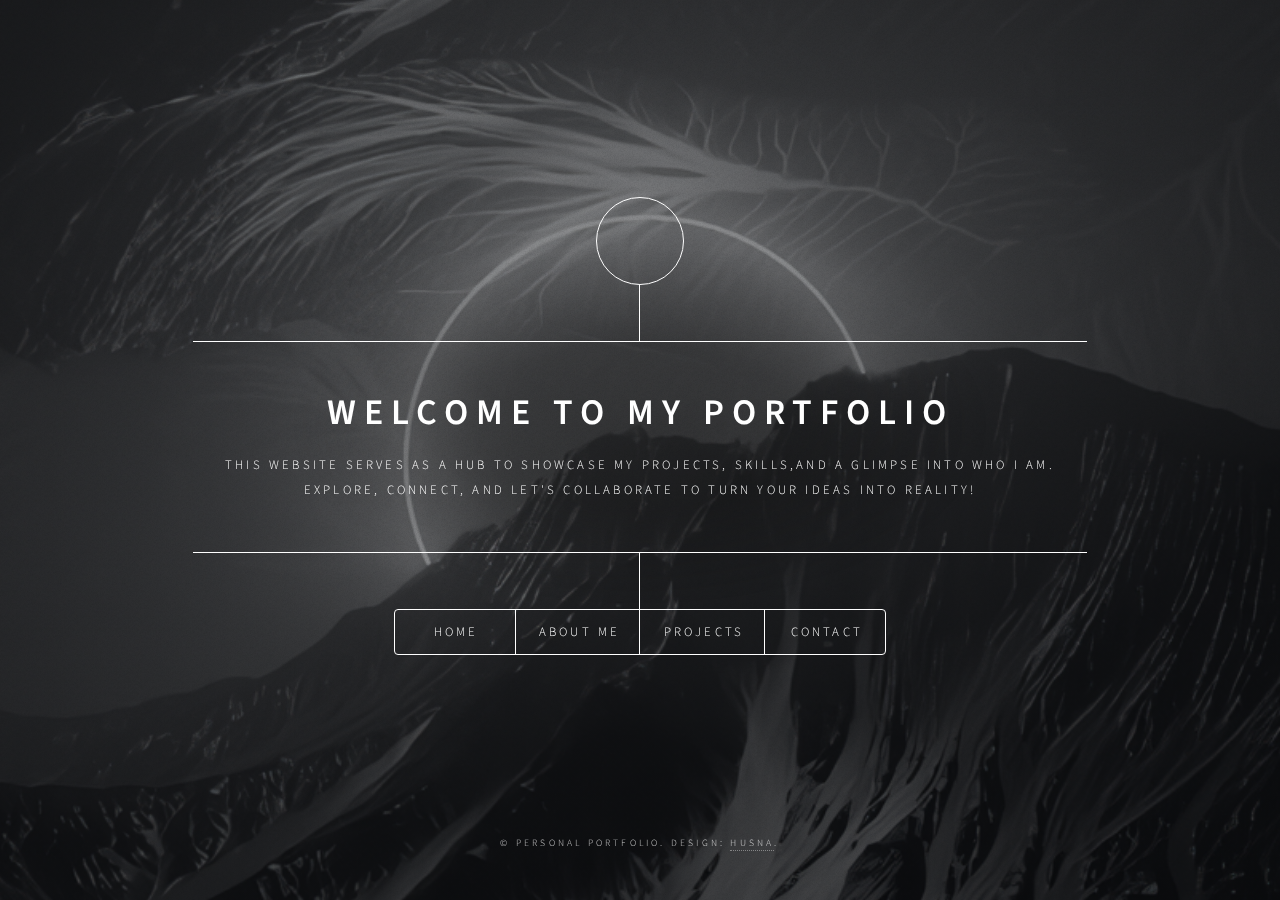
==== index.html @ 52ea2dd7 "added project files" ====
<!DOCTYPE HTML>
<!--
        Dimension by HTML5 UP
        html5up.net | @ajlkn
        Free for personal and commercial use under the CCA 3.0 license (html5up.net/license)
-->
<html>
    <head>
        <title>Personal Portfolio</title>
        <meta charset="utf-8" />
        <meta name="viewport" content="width=device-width, initial-scale=1, user-scalable=no" />
        <link rel="stylesheet" href="assets/css/main.css" />
        <noscript><link rel="stylesheet" href="assets/css/noscript.css" /></noscript>
    </head>
    <body class="is-preload">

        <!-- Wrapper -->
        <div id="wrapper">

            <!-- Header -->
            <header id="header">
                <div class="logo">
                    <span class="icon fa-gem"></span>
                </div>
                <div class="content">
                    <div class="inner">
                        <h1>Welcome to My Portfolio</h1>
                        <p>This website serves as a hub to showcase my projects, skills,and a glimpse into who I am. <br/> Explore, connect, and let's 
                            collaborate to turn your ideas into reality!</p>
                    </div>
                </div>
                <nav>
                    <ul>
                        <li><a href="#home">Home</a></li>
                        <li><a href="#about">About Me</a></li>
                        <li><a href="#projects">Projects</a></li>
                        <li><a href="#contact">Contact</a></li>
                        <!--<li><a href="#elements">Elements</a></li>-->
                    </ul>
                </nav>
            </header>

            <!-- Main -->
            <div id="main">
           
               <!-- about -->
                <article id="about">
                    <h2 class="major" >About Me</h2>
                    <span class="image main"><img src="images/main image.jpg" alt="" />
                    <a class="btn btn-square btn-outline-light mx-1" href="images/main image.jpg" data-lightbox="major">
                    <i class="fa fa-eye"></i></a><a class="btn btn-square btn-outline-light mx-1" href=""></a></span>
                    <p>Hello, I'm Nurul Husna Binti Mohamad, a hardworking and enthusiastic web developer that loves coming up with new and exciting ways to interact with content online. A native of Pahang, where I currently reside.  My education at University Sultan Zainal Abidin was the beginning of my adventure into the technological world.</p>
                    <p>  My passion for web development goes far beyond the technical side of things. I take great pride in my dedication to user-centric design, which means that you can count on a smooth and enjoyable experience from any project I take on. The real magic of web development, in my opinion, occurs at the junction of utility and beauty.</p>
                    <p>Thank you for taking the time to look over my portfolio. I welcome any and all suggestions, proposals, and discussions. Send me a message through the form if you want to talk about working together to bring your ideas to reality.</p>
                </article>

                <!-- project -->
                <article id="projects">
                    <h2 class="major">My Projects</h2>

                    <h2 class="major">Car Rental System</h2>
                    <span class="image main"><img src="images/project_1.png" alt="" /> 
                    <a class="btn btn-square btn-outline-light mx-1" href="images/project_1.png" data-lightbox="major">
                    <i class="fa fa-eye"></i></a><a class="btn btn-square btn-outline-light mx-1" href=""></a></span>
                    <p>The car rental system is an online platform designed for individuals seeking to lease their vehicles.  
                        The fee is determined by the car's type and the duration of the rental.   
                        We offer our customers the most competitive price.Our website is highly convenient for all users.</p>             
                    <p> Technologies used: java </p><br>
                    
                    <h2 class="major">course registration system</h2>
                    <span class="image main"><img src="images/project_2.png" alt="" />
                    <a class="btn btn-square btn-outline-light mx-1" href="images/project_2.png" data-lightbox="major">
                    <i class="fa fa-eye"></i></a><a class="btn btn-square btn-outline-light mx-1" href=""></a></span>
                    <p>The course registration system is an online platform designed to facilitate students in 
                        enrolling for their upcoming semester's topics without the need to physically visit the office.   
                        This website is quite beneficial to customers as it offers automatic and swift saving functionality. </p>
                    <p>Technologies used: html and java</p><br>


                    <h2 class="major">Student Management System</h2>
                    <span class="image main"><img src="images/project_3.jpeg" alt="" />
                    <a class="btn btn-square btn-outline-light mx-1" href="images/project_3.jpeg" data-lightbox="major">
                    <i class="fa fa-eye"></i></a><a class="btn btn-square btn-outline-light mx-1" href=""></a></span>
                    <p>The management system is a tool utilised to document the attendance of students in every lesson.   
                        Students are required to provide the necessary information regarding the online classes they have attended, 
                        without the requirement for physical signatures on paper.   This has the potential to reduce both time and paper use.  
                        Information can be automatically filed away in the system.</p>
                    <p>Techhonologies used: java </p><br>

                </article>

                <!-- Contact -->
                <article id="contact">
                    <h2 class="major">Contact</h2>
                    <form method="post" action="#" onsubmit="return validateForm()">

                        <div class="fields">
                            <div class="field half">
                                <label for="name">Name</label>
                                <input type="text" name="name" id="name" required ="" />
                            </div>
                            <div class="field half">
                                <label for="email">Email</label>
                                <input type="text" name="email" id="email" required="" />
                            </div>
                            <div class="field">
                                <label for="message">Message</label>
                                <textarea name="message" id="message" rows="4" required="" ></textarea>
                            </div>
                        </div>
                        <ul class="actions">
                            <li><input type="submit" value="Send Message" class="primary" /></li>
                            <li><input type="reset" value="Reset" /></li>
                        </ul>
                    </form>
                    <ul class="icons">
                        <li><a href="https://twitter.com/husnaaaaa18?s=09" class="icon brands fa-twitter"><span class="label">Twitter</span></a></li>
                        <li><a href="https://www.facebook.com/husna.mohamad.7587" class="icon brands fa-facebook-f"><span class="label">Facebook</span></a></li>
                        <li><a href="https://instagram.com/husnamhd._?igshid=OGQ5ZDc2ODk2ZA==" class="icon brands fa-instagram"><span class="label">Instagram</span></a></li>
                        <li><a href="#" class="icon brands fa-github"><span class="label">GitHub</span></a></li>
                    </ul>
                </article>

                <!-- Elements -->
                <article id="elements">
                    <h2 class="major" >Elements</h2>

                    <section>
                        <h3 class="major">Text</h3>
                        <p>This is <b>bold</b> and this is <strong>strong</strong>. This is <i>italic</i> and this is <em>emphasized</em>.
                            This is <sup>superscript</sup> text and this is <sub>subscript</sub> text.
                            This is <u>underlined</u> and this is code: <code>for (;;) { ... }</code>. Finally, <a href="#">this is a link</a>.</p>
                        <hr />
                        <h2>Heading Level 2</h2>
                        <h3>Heading Level 3</h3>
                        <h4>Heading Level 4</h4>
                        <h5>Heading Level 5</h5>
                        <h6>Heading Level 6</h6>
                        <hr />
                        <h4>Blockquote</h4>
                        <blockquote>Fringilla nisl. Donec accumsan interdum nisi, quis tincidunt felis sagittis eget tempus euismod. Vestibulum ante ipsum primis in faucibus vestibulum. Blandit adipiscing eu felis iaculis volutpat ac adipiscing accumsan faucibus. Vestibulum ante ipsum primis in faucibus lorem ipsum dolor sit amet nullam adipiscing eu felis.</blockquote>
                        <h4>Preformatted</h4>
                        <pre><code>i = 0;

while (!deck.isInOrder()) {
    print 'Iteration ' + i;
    deck.shuffle();
    i++;
}

print 'It took ' + i + ' iterations to sort the deck.';</code></pre>
                    </section>

                    <section>
                        <h3 class="major">Lists</h3>

                        <h4>Unordered</h4>
                        <ul>
                            <li>Dolor pulvinar etiam.</li>
                            <li>Sagittis adipiscing.</li>
                            <li>Felis enim feugiat.</li>
                        </ul>

                        <h4>Alternate</h4>
                        <ul class="alt">
                            <li>Dolor pulvinar etiam.</li>
                            <li>Sagittis adipiscing.</li>
                            <li>Felis enim feugiat.</li>
                        </ul>

                        <h4>Ordered</h4>
                        <ol>
                            <li>Dolor pulvinar etiam.</li>
                            <li>Etiam vel felis viverra.</li>
                            <li>Felis enim feugiat.</li>
                            <li>Dolor pulvinar etiam.</li>
                            <li>Etiam vel felis lorem.</li>
                            <li>Felis enim et feugiat.</li>
                        </ol>
                        <h4>Icons</h4>
                        <ul class="icons">
                            <li><a href="#" class="icon brands fa-twitter"><span class="label">Twitter</span></a></li>
                            <li><a href="#" class="icon brands fa-facebook-f"><span class="label">Facebook</span></a></li>
                            <li><a href="#" class="icon brands fa-instagram"><span class="label">Instagram</span></a></li>
                            <li><a href="#" class="icon brands fa-github"><span class="label">Github</span></a></li>
                        </ul>

                        <h4>Actions</h4>
                        <ul class="actions">
                            <li><a href="#" class="button primary">Default</a></li>
                            <li><a href="#" class="button">Default</a></li>
                        </ul>
                        <ul class="actions stacked">
                            <li><a href="#" class="button primary">Default</a></li>
                            <li><a href="#" class="button">Default</a></li>
                        </ul>
                    </section>

                    <section>
                        <h3 class="major">Table</h3>
                        <h4>Default</h4>
                        <div class="table-wrapper">
                            <table>
                                <thead>
                                    <tr>
                                        <th>Name</th>
                                        <th>Description</th>
                                        <th>Price</th>
                                    </tr>
                                </thead>
                                <tbody>
                                    <tr>
                                        <td>Item One</td>
                                        <td>Ante turpis integer aliquet porttitor.</td>
                                        <td>29.99</td>
                                    </tr>
                                    <tr>
                                        <td>Item Two</td>
                                        <td>Vis ac commodo adipiscing arcu aliquet.</td>
                                        <td>19.99</td>
                                    </tr>
                                    <tr>
                                        <td>Item Three</td>
                                        <td> Morbi faucibus arcu accumsan lorem.</td>
                                        <td>29.99</td>
                                    </tr>
                                    <tr>
                                        <td>Item Four</td>
                                        <td>Vitae integer tempus condimentum.</td>
                                        <td>19.99</td>
                                    </tr>
                                    <tr>
                                        <td>Item Five</td>
                                        <td>Ante turpis integer aliquet porttitor.</td>
                                        <td>29.99</td>
                                    </tr>
                                </tbody>
                                <tfoot>
                                    <tr>
                                        <td colspan="2"></td>
                                        <td>100.00</td>
                                    </tr>
                                </tfoot>
                            </table>
                        </div>

                        <h4>Alternate</h4>
                        <div class="table-wrapper">
                            <table class="alt">
                                <thead>
                                    <tr>
                                        <th>Name</th>
                                        <th>Description</th>
                                        <th>Price</th>
                                    </tr>
                                </thead>
                                <tbody>
                                    <tr>
                                        <td>Item One</td>
                                        <td>Ante turpis integer aliquet porttitor.</td>
                                        <td>29.99</td>
                                    </tr>
                                    <tr>
                                        <td>Item Two</td>
                                        <td>Vis ac commodo adipiscing arcu aliquet.</td>
                                        <td>19.99</td>
                                    </tr>
                                    <tr>
                                        <td>Item Three</td>
                                        <td> Morbi faucibus arcu accumsan lorem.</td>
                                        <td>29.99</td>
                                    </tr>
                                    <tr>
                                        <td>Item Four</td>
                                        <td>Vitae integer tempus condimentum.</td>
                                        <td>19.99</td>
                                    </tr>
                                    <tr>
                                        <td>Item Five</td>
                                        <td>Ante turpis integer aliquet porttitor.</td>
                                        <td>29.99</td>
                                    </tr>
                                </tbody>
                                <tfoot>
                                    <tr>
                                        <td colspan="2"></td>
                                        <td>100.00</td>
                                    </tr>
                                </tfoot>
                            </table>
                        </div>
                    </section>

                    <section>
                        <h3 class="major">Buttons</h3>
                        <ul class="actions">
                            <li><a href="#" class="button primary">Primary</a></li>
                            <li><a href="#" class="button">Default</a></li>
                        </ul>
                        <ul class="actions">
                            <li><a href="#" class="button">Default</a></li>
                            <li><a href="#" class="button small">Small</a></li>
                        </ul>
                        <ul class="actions">
                            <li><a href="#" class="button primary icon solid fa-download">Icon</a></li>
                            <li><a href="#" class="button icon solid fa-download">Icon</a></li>
                        </ul>
                        <ul class="actions">
                            <li><span class="button primary disabled">Disabled</span></li>
                            <li><span class="button disabled">Disabled</span></li>
                        </ul>
                    </section>

                    <section>
                        <h3 class="major">Form</h3>
                        <form method="post" action="#">
                            <div class="fields">
                                <div class="field half">
                                    <label for="demo-name">Name</label>
                                    <input type="text" name="demo-name" id="demo-name" value="" placeholder="Jane Doe" />
                                </div>
                                <div class="field half">
                                    <label for="demo-email">Email</label>
                                    <input type="email" name="demo-email" id="demo-email" value="" placeholder="jane@untitled.tld" />
                                </div>
                                <div class="field">
                                    <label for="demo-category">Category</label>
                                    <select name="demo-category" id="demo-category">
                                        <option value="">-</option>
                                        <option value="1">Manufacturing</option>
                                        <option value="1">Shipping</option>
                                        <option value="1">Administration</option>
                                        <option value="1">Human Resources</option>
                                    </select>
                                </div>
                                <div class="field half">
                                    <input type="radio" id="demo-priority-low" name="demo-priority" checked>
                                    <label for="demo-priority-low">Low</label>
                                </div>
                                <div class="field half">
                                    <input type="radio" id="demo-priority-high" name="demo-priority">
                                    <label for="demo-priority-high">High</label>
                                </div>
                                <div class="field half">
                                    <input type="checkbox" id="demo-copy" name="demo-copy">
                                    <label for="demo-copy">Email me a copy</label>
                                </div>
                                <div class="field half">
                                    <input type="checkbox" id="demo-human" name="demo-human" checked>
                                    <label for="demo-human">Not a robot</label>
                                </div>
                                <div class="field">
                                    <label for="demo-message">Message</label>
                                    <textarea name="demo-message" id="demo-message" placeholder="Enter your message" rows="6"></textarea>
                                </div>
                            </div>
                            <ul class="actions">
                                <li><input type="submit" value="Send Message" class="primary" /></li>
                                <li><input type="reset" value="Reset" /></li>
                            </ul>
                        </form>
                    </section>

                </article>

            </div>

            <!-- Footer -->
            <footer id="footer">
                <p class="copyright">&copy; Personal Portfolio. Design: <a href="https://html5up.net">HUSNA</a>.</p>
            </footer>

        </div>

        <!-- BG -->
        <div id="bg"></div>

        <!-- Scripts -->
        <script src="assets/js/jquery.min.js"></script>
        <script src="assets/js/browser.min.js"></script>
        <script src="assets/js/breakpoints.min.js"></script>
        <script src="assets/js/util.js"></script>
        <script src="assets/js/main.js"></script>

        <script>
                       function validateForm() {
                           // Reset previous error messages
                           document.getElementById('nameError').textContent = '';
                           document.getElementById('emailError').textContent = '';
                           document.getElementById('messageError').textContent = '';

                           var name = document.getElementById('name').value;
                           var email = document.getElementById('email').value;
                           var message = document.getElementById('message').value;

                           var isValid = true;

                           // Basic validation for the name field
                           if (name.trim() === '') {
                               document.getElementById('nameError').textContent = 'Name is required';
                               isValid = false;
                           }

                           // Basic email validation
                           var emailRegex = /^[^\s@]+@[^\s@]+\.[^\s@]+$/;
                           if (email.trim() === '' || !emailRegex.test(email)) {
                               document.getElementById('emailError').textContent = 'Valid email is required';
                               isValid = false;
                           }

                           // Basic validation for the message field
                           if (message.trim() === '') {
                               document.getElementById('messageError').textContent = 'Message is required';
                               isValid = false;
                           }

                           return isValid;
                       }
        </script>

    </body>
</html>
---- assets/css/main.css ----
@import url(fontawesome-all.min.css);
@import url("https://fonts.googleapis.com/css?family=Source+Sans+Pro:300italic,600italic,300,600");

/*
        Dimension by husna
        html5up.net | @ajlkn
        Free for personal and commercial use under the CCA 3.0 license (html5up.net/license)
*/

html, body, div, span, applet, object,
iframe, h1, h2, h3, h4, h5, h6, p, blockquote,
pre, a, abbr, acronym, address, big, cite,
code, del, dfn, em, img, ins, kbd, q, s, samp,
small, strike, strong, sub, sup, tt, var, b,
u, i, center, dl, dt, dd, ol, ul, li, fieldset,
form, label, legend, table, caption, tbody,
tfoot, thead, tr, th, td, article, aside,
canvas, details, embed, figure, figcaption,
footer, header, hgroup, menu, nav, output, ruby,
section, summary, time, mark, audio, video {
    margin: 0;
    padding: 0;
    border: 0;
    font-size: 100%;
    font: inherit;
    vertical-align: baseline;
}

article, aside, details, figcaption, figure,
footer, header, hgroup, menu, nav, section {
    display: block;
}

body {
    line-height: 1;
}

ol, ul {
    list-style: none;
}

blockquote, q {
    quotes: none;
}

blockquote:before, blockquote:after, q:before, q:after {
    content: '';
    content: none;
}

table {
    border-collapse: collapse;
    border-spacing: 0;
}

body {
    -webkit-text-size-adjust: none;
}

mark {
    background-color: transparent;
    color: inherit;
}

input::-moz-focus-inner {
    border: 0;
    padding: 0;
}

input, select, textarea {
    -moz-appearance: none;
    -webkit-appearance: none;
    -ms-appearance: none;
    appearance: none;
}

/* Basic */

@-ms-viewport {
    width: device-width;
}

@media screen and (max-width: 480px) {

    html, body {
        min-width: 320px;
    }

}

html {
    box-sizing: border-box;
}

*, *:before, *:after {
    box-sizing: inherit;
}

body {
    background: #1b1f22;
}

body.is-preload *, body.is-preload *:before, body.is-preload *:after {
    -moz-animation: none !important;
    -webkit-animation: none !important;
    -ms-animation: none !important;
    animation: none !important;
    -moz-transition: none !important;
    -webkit-transition: none !important;
    -ms-transition: none !important;
    transition: none !important;
}

/* Type */

html {
    font-size: 16pt;
}

@media screen and (max-width: 1680px) {

    html {
        font-size: 12pt;
    }

}

@media screen and (max-width: 736px) {

    html {
        font-size: 11pt;
    }

}

@media screen and (max-width: 360px) {

    html {
        font-size: 10pt;
    }

}

body, input, select, textarea {
    color: #ffffff;
    font-family: "Source Sans Pro", sans-serif;
    font-weight: 300;
    font-size: 1rem;
    line-height: 1.65;
}

a {
    -moz-transition: color 0.2s ease-in-out, background-color 0.2s ease-in-out, border-bottom-color 0.2s ease-in-out;
    -webkit-transition: color 0.2s ease-in-out, background-color 0.2s ease-in-out, border-bottom-color 0.2s ease-in-out;
    -ms-transition: color 0.2s ease-in-out, background-color 0.2s ease-in-out, border-bottom-color 0.2s ease-in-out;
    transition: color 0.2s ease-in-out, background-color 0.2s ease-in-out, border-bottom-color 0.2s ease-in-out;
    border-bottom: dotted 1px rgba(255, 255, 255, 0.5);
    text-decoration: none;
    color: inherit;
}

a:hover {
    border-bottom-color: transparent;
}

strong, b {
    color: #ffffff;
    font-weight: 600;
}

em, i {
    font-style: italic;
}

p {
    margin: 0 0 2rem 0;
}

h1, h2, h3, h4, h5, h6 {
    color: #ffffff;
    font-weight: 600;
    line-height: 1.5;
    margin: 0 0 1rem 0;
    text-transform: uppercase;
    letter-spacing: 0.2rem;
}

h1 a, h2 a, h3 a, h4 a, h5 a, h6 a {
    color: inherit;
    text-decoration: none;
}

h1.major, h2.major, h3.major, h4.major, h5.major, h6.major {
    border-bottom: solid 1px #ffffff;
    width: -moz-max-content;
    width: -webkit-max-content;
    width: -ms-max-content;
    width: max-content;
    padding-bottom: 0.5rem;
    margin: 0 0 2rem 0;
}

h1 {
    font-size: 2.25rem;
    line-height: 1.3;
    letter-spacing: 0.5rem;
}

h2 {
    font-size: 1.5rem;
    line-height: 1.4;
    letter-spacing: 0.5rem;
}

h3 {
    font-size: 1rem;
}

h4 {
    font-size: 0.8rem;
}

h5 {
    font-size: 0.7rem;
}

h6 {
    font-size: 0.6rem;
}

@media screen and (max-width: 736px) {

    h1 {
        font-size: 1.75rem;
        line-height: 1.4;
    }

    h2 {
        font-size: 1.25em;
        line-height: 1.5;
    }

}

sub {
    font-size: 0.8rem;
    position: relative;
    top: 0.5rem;
}

sup {
    font-size: 0.8rem;
    position: relative;
    top: -0.5rem;
}

blockquote {
    border-left: solid 4px #ffffff;
    font-style: italic;
    margin: 0 0 2rem 0;
    padding: 0.5rem 0 0.5rem 2rem;
}

code {
    background: rgba(255, 255, 255, 0.075);
    border-radius: 4px;
    font-family: "Courier New", monospace;
    font-size: 0.9rem;
    margin: 0 0.25rem;
    padding: 0.25rem 0.65rem;
}

pre {
    -webkit-overflow-scrolling: touch;
    font-family: "Courier New", monospace;
    font-size: 0.9rem;
    margin: 0 0 2rem 0;
}

pre code {
    display: block;
    line-height: 1.75;
    padding: 1rem 1.5rem;
    overflow-x: auto;
}

hr {
    border: 0;
    border-bottom: solid 1px #ffffff;
    margin: 2.75rem 0;
}

.align-left {
    text-align: left;
}

.align-center {
    text-align: center;
}

.align-right {
    text-align: right;
}

/* Form */

form {
    margin: 0 0 2rem 0;
}

form > :last-child {
    margin-bottom: 0;
}

form > .fields {
    display: -moz-flex;
    display: -webkit-flex;
    display: -ms-flex;
    display: flex;
    -moz-flex-wrap: wrap;
    -webkit-flex-wrap: wrap;
    -ms-flex-wrap: wrap;
    flex-wrap: wrap;
    width: calc(100% + 3rem);
    margin: -1.5rem 0 2rem -1.5rem;
}

form > .fields > .field {
    -moz-flex-grow: 0;
    -webkit-flex-grow: 0;
    -ms-flex-grow: 0;
    flex-grow: 0;
    -moz-flex-shrink: 0;
    -webkit-flex-shrink: 0;
    -ms-flex-shrink: 0;
    flex-shrink: 0;
    padding: 1.5rem 0 0 1.5rem;
    width: calc(100% - 1.5rem);
}

form > .fields > .field.half {
    width: calc(50% - 0.75rem);
}

form > .fields > .field.third {
    width: calc(100%/3 - 0.5rem);
}

form > .fields > .field.quarter {
    width: calc(25% - 0.375rem);
}

@media screen and (max-width: 480px) {

    form > .fields {
        width: calc(100% + 3rem);
        margin: -1.5rem 0 2rem -1.5rem;
    }

    form > .fields > .field {
        padding: 1.5rem 0 0 1.5rem;
        width: calc(100% - 1.5rem);
    }

    form > .fields > .field.half {
        width: calc(100% - 1.5rem);
    }

    form > .fields > .field.third {
        width: calc(100% - 1.5rem);
    }

    form > .fields > .field.quarter {
        width: calc(100% - 1.5rem);
    }

}

label {
    color: #ffffff;
    display: block;
    font-size: 0.8rem;
    font-weight: 300;
    letter-spacing: 0.2rem;
    line-height: 1.5;
    margin: 0 0 1rem 0;
    text-transform: uppercase;
}

input[type="text"],
input[type="password"],
input[type="email"],
input[type="tel"],
select,
textarea {
    -moz-appearance: none;
    -webkit-appearance: none;
    -ms-appearance: none;
    appearance: none;
    -moz-transition: border-color 0.2s ease-in-out, box-shadow 0.2s ease-in-out, background-color 0.2s ease-in-out;
    -webkit-transition: border-color 0.2s ease-in-out, box-shadow 0.2s ease-in-out, background-color 0.2s ease-in-out;
    -ms-transition: border-color 0.2s ease-in-out, box-shadow 0.2s ease-in-out, background-color 0.2s ease-in-out;
    transition: border-color 0.2s ease-in-out, box-shadow 0.2s ease-in-out, background-color 0.2s ease-in-out;
    background-color: transparent;
    border-radius: 4px;
    border: solid 1px #ffffff;
    color: inherit;
    display: block;
    outline: 0;
    padding: 0 1rem;
    text-decoration: none;
    width: 100%;
}

input[type="text"]:invalid,
input[type="password"]:invalid,
input[type="email"]:invalid,
input[type="tel"]:invalid,
select:invalid,
textarea:invalid {
    box-shadow: none;
}

input[type="text"]:focus,
input[type="password"]:focus,
input[type="email"]:focus,
input[type="tel"]:focus,
select:focus,
textarea:focus {
    background: rgba(255, 255, 255, 0.075);
    border-color: #ffffff;
    box-shadow: 0 0 0 1px #ffffff;
}

select {
    background-image: url("data:image/svg+xml;charset=utf8,%3Csvg xmlns='http://www.w3.org/2000/svg' width='40' height='40' preserveAspectRatio='none' viewBox='0 0 40 40'%3E%3Cpath d='M9.4,12.3l10.4,10.4l10.4-10.4c0.2-0.2,0.5-0.4,0.9-0.4c0.3,0,0.6,0.1,0.9,0.4l3.3,3.3c0.2,0.2,0.4,0.5,0.4,0.9 c0,0.4-0.1,0.6-0.4,0.9L20.7,31.9c-0.2,0.2-0.5,0.4-0.9,0.4c-0.3,0-0.6-0.1-0.9-0.4L4.3,17.3c-0.2-0.2-0.4-0.5-0.4-0.9 c0-0.4,0.1-0.6,0.4-0.9l3.3-3.3c0.2-0.2,0.5-0.4,0.9-0.4S9.1,12.1,9.4,12.3z' fill='%23ffffff' /%3E%3C/svg%3E");
    background-size: 1.25rem;
    background-repeat: no-repeat;
    background-position: calc(100% - 1rem) center;
    height: 2.75rem;
    padding-right: 2.75rem;
    text-overflow: ellipsis;
}

select option {
    color: #ffffff;
    background: #1b1f22;
}

select:focus::-ms-value {
    background-color: transparent;
}

select::-ms-expand {
    display: none;
}

input[type="text"],
input[type="password"],
input[type="email"],
select {
    height: 2.75rem;
}

textarea {
    padding: 0.75rem 1rem;
}

input[type="checkbox"],
input[type="radio"] {
    -moz-appearance: none;
    -webkit-appearance: none;
    -ms-appearance: none;
    appearance: none;
    display: block;
    float: left;
    margin-right: -2rem;
    opacity: 0;
    width: 1rem;
    z-index: -1;
}

input[type="checkbox"] + label,
input[type="radio"] + label {
    text-decoration: none;
    -moz-user-select: none;
    -webkit-user-select: none;
    -ms-user-select: none;
    user-select: none;
    color: #ffffff;
    cursor: pointer;
    display: inline-block;
    font-size: 0.8rem;
    font-weight: 300;
    margin: 0 0 0.5rem 0;
    padding-left: 2.65rem;
    padding-right: 0.75rem;
    position: relative;
}

input[type="checkbox"] + label:before,
input[type="radio"] + label:before {
    -moz-osx-font-smoothing: grayscale;
    -webkit-font-smoothing: antialiased;
    display: inline-block;
    font-style: normal;
    font-variant: normal;
    text-rendering: auto;
    line-height: 1;
    text-transform: none !important;
    font-family: 'Font Awesome 5 Free';
    font-weight: 900;
}

input[type="checkbox"] + label:before,
input[type="radio"] + label:before {
    -moz-transition: border-color 0.2s ease-in-out, box-shadow 0.2s ease-in-out, background-color 0.2s ease-in-out;
    -webkit-transition: border-color 0.2s ease-in-out, box-shadow 0.2s ease-in-out, background-color 0.2s ease-in-out;
    -ms-transition: border-color 0.2s ease-in-out, box-shadow 0.2s ease-in-out, background-color 0.2s ease-in-out;
    transition: border-color 0.2s ease-in-out, box-shadow 0.2s ease-in-out, background-color 0.2s ease-in-out;
    border-radius: 4px;
    border: solid 1px #ffffff;
    content: '';
    display: inline-block;
    height: 1.65rem;
    left: 0;
    line-height: 1.65rem;
    position: absolute;
    text-align: center;
    top: -0.15rem;
    width: 1.65rem;
}

input[type="checkbox"]:checked + label:before,
input[type="radio"]:checked + label:before {
    background: #ffffff !important;
    border-color: #ffffff !important;
    color: #1b1f22;
    content: '\f00c';
}

input[type="checkbox"]:focus + label:before,
input[type="radio"]:focus + label:before {
    background: rgba(255, 255, 255, 0.075);
    border-color: #ffffff;
    box-shadow: 0 0 0 1px #ffffff;
}

input[type="checkbox"] + label:before {
    border-radius: 4px;
}

input[type="radio"] + label:before {
    border-radius: 100%;
}

::-webkit-input-placeholder {
    color: rgba(255, 255, 255, 0.5) !important;
    opacity: 1.0;
}

:-moz-placeholder {
    color: rgba(255, 255, 255, 0.5) !important;
    opacity: 1.0;
}

::-moz-placeholder {
    color: rgba(255, 255, 255, 0.5) !important;
    opacity: 1.0;
}

:-ms-input-placeholder {
    color: rgba(255, 255, 255, 0.5) !important;
    opacity: 1.0;
}

.formerize-placeholder {
    color: rgba(255, 255, 255, 0.5) !important;
    opacity: 1.0;
}

/* Box */

.box {
    border-radius: 4px;
    border: solid 1px #ffffff;
    margin-bottom: 2rem;
    padding: 1.5em;
}

.box > :last-child,
.box > :last-child > :last-child,
.box > :last-child > :last-child > :last-child {
    margin-bottom: 0;
}

.box.alt {
    border: 0;
    border-radius: 0;
    padding: 0;
}

/* Icon */

.icon {
    text-decoration: none;
    border-bottom: none;
    position: relative;
}

.icon:before {
    -moz-osx-font-smoothing: grayscale;
    -webkit-font-smoothing: antialiased;
    display: inline-block;
    font-style: normal;
    font-variant: normal;
    text-rendering: auto;
    line-height: 1;
    text-transform: none !important;
    font-family: 'Font Awesome 5 Free';
    font-weight: 400;
}

.icon > .label {
    display: none;
}

.icon:before {
    line-height: inherit;
}

.icon.solid:before {
    font-weight: 900;
}

.icon.brands:before {
    font-family: 'Font Awesome 5 Brands';
}

/* Image */

.image {
    border-radius: 4px;
    border: 0;
    display: inline-block;
    position: relative;
}

.image:before {
    pointer-events: none;
    background-image: url("../../images/overlay.png");
    background-color: rgba(19, 21, 25, 0.5);
    border-radius: 4px;
    content: '';
    display: block;
    height: 100%;
    left: 0;
    opacity: 0.5;
    position: absolute;
    top: 0;
    width: 100%;
}

.image img {
    border-radius: 4px;
    display: block;
}

.image.left, .image.right {
    max-width: 40%;
}

.image.left img, .image.right img {
    width: 100%;
}

.image.left {
    float: left;
    padding: 0 1.5em 1em 0;
    top: 0.25em;
}

.image.right {
    float: right;
    padding: 0 0 1em 1.5em;
    top: 0.25em;
}

.image.fit {
    display: block;
    margin: 0 0 2rem 0;
    width: 100%;
}

.image.fit img {
    width: 100%;
}

.image.main {
    display: block;
    margin: 2.5rem 0;
    width: 100%;
}

.image.main img {
    width: 100%;
}


@media screen and (max-width: 736px) {

    .image.main {
        margin: 2rem 0;
    }

}

@media screen and (max-width: 480px) {

    .image.main {
        margin: 1.5rem 0;
    }

}
/*** Button ***/
.btn {
    font-weight: 500;
    transition: .5s;
}

.btn.btn-primary,
.btn.btn-secondary {
    color: #FFFFFF;
}

.btn-square {
    width: 38px;
    height: 38px;
}

.btn-sm-square {
    width: 32px;
    height: 32px;
}

.btn-lg-square {
    width: 48px;
    height: 48px;
}

.btn-square,
.btn-sm-square,
.btn-lg-square {
    padding: 0;
    display: flex;
    align-items: center;
    justify-content: center;
    font-weight: normal;
}

/*** Footer ***/
.footer {
    background: linear-gradient(rgba(53, 53, 53, .7), rgba(53, 53, 53, .7)), url(../img/footer.jpg) center center no-repeat;
    background-size: cover;
}

.footer .btn.btn-social {
    margin-right: 5px;
    width: 35px;
    height: 35px;
    display: flex;
    align-items: center;
    justify-content: center;
    color: var(--light);
    border: 1px solid #FFFFFF;
    transition: .3s;
}

.footer .btn.btn-social:hover {
    color: var(--primary);
}

.footer .btn.btn-link {
    display: block;
    margin-bottom: 5px;
    padding: 0;
    text-align: left;
    color: #FFFFFF;
    font-size: 15px;
    font-weight: normal;
    text-transform: capitalize;
    transition: .3s;
}

.footer .btn.btn-link::before {
    position: relative;
    content: "\f105";
    font-family: "Font Awesome 5 Free";
    font-weight: 900;
    margin-right: 10px;
}

.footer .btn.btn-link:hover {
    color: var(--primary);
    letter-spacing: 1px;
    box-shadow: none;
}


/* List */

ol {
    list-style: decimal;
    margin: 0 0 2rem 0;
    padding-left: 1.25em;
}

ol li {
    padding-left: 0.25em;
}

ul {
    list-style: disc;
    margin: 0 0 2rem 0;
    padding-left: 1em;
}

ul li {
    padding-left: 0.5em;
}

ul.alt {
    list-style: none;
    padding-left: 0;
}

ul.alt li {
    border-top: solid 1px #ffffff;
    padding: 0.5em 0;
}

ul.alt li:first-child {
    border-top: 0;
    padding-top: 0;
}

dl {
    margin: 0 0 2rem 0;
}

dl dt {
    display: block;
    font-weight: 600;
    margin: 0 0 1rem 0;
}

dl dd {
    margin-left: 2rem;
}

/* Actions */

ul.actions {
    display: -moz-flex;
    display: -webkit-flex;
    display: -ms-flex;
    display: flex;
    cursor: default;
    list-style: none;
    margin-left: -1rem;
    padding-left: 0;
}

ul.actions li {
    padding: 0 0 0 1rem;
    vertical-align: middle;
}

ul.actions.special {
    -moz-justify-content: center;
    -webkit-justify-content: center;
    -ms-justify-content: center;
    justify-content: center;
    width: 100%;
    margin-left: 0;
}

ul.actions.special li:first-child {
    padding-left: 0;
}

ul.actions.stacked {
    -moz-flex-direction: column;
    -webkit-flex-direction: column;
    -ms-flex-direction: column;
    flex-direction: column;
    margin-left: 0;
}

ul.actions.stacked li {
    padding: 1.3rem 0 0 0;
}

ul.actions.stacked li:first-child {
    padding-top: 0;
}

ul.actions.fit {
    width: calc(100% + 1rem);
}

ul.actions.fit li {
    -moz-flex-grow: 1;
    -webkit-flex-grow: 1;
    -ms-flex-grow: 1;
    flex-grow: 1;
    -moz-flex-shrink: 1;
    -webkit-flex-shrink: 1;
    -ms-flex-shrink: 1;
    flex-shrink: 1;
    width: 100%;
}

ul.actions.fit li > * {
    width: 100%;
}

ul.actions.fit.stacked {
    width: 100%;
}

@media screen and (max-width: 480px) {

    ul.actions:not(.fixed) {
        -moz-flex-direction: column;
        -webkit-flex-direction: column;
        -ms-flex-direction: column;
        flex-direction: column;
        margin-left: 0;
        width: 100% !important;
    }

    ul.actions:not(.fixed) li {
        -moz-flex-grow: 1;
        -webkit-flex-grow: 1;
        -ms-flex-grow: 1;
        flex-grow: 1;
        -moz-flex-shrink: 1;
        -webkit-flex-shrink: 1;
        -ms-flex-shrink: 1;
        flex-shrink: 1;
        padding: 1rem 0 0 0;
        text-align: center;
        width: 100%;
    }

    ul.actions:not(.fixed) li > * {
        width: 100%;
    }

    ul.actions:not(.fixed) li:first-child {
        padding-top: 0;
    }

    ul.actions:not(.fixed) li input[type="submit"],
    ul.actions:not(.fixed) li input[type="reset"],
    ul.actions:not(.fixed) li input[type="button"],
    ul.actions:not(.fixed) li button,
    ul.actions:not(.fixed) li .button {
        width: 100%;
    }

    ul.actions:not(.fixed) li input[type="submit"].icon:before,
    ul.actions:not(.fixed) li input[type="reset"].icon:before,
    ul.actions:not(.fixed) li input[type="button"].icon:before,
    ul.actions:not(.fixed) li button.icon:before,
    ul.actions:not(.fixed) li .button.icon:before {
        margin-left: -0.5em;
    }

}

/* Icons */

ul.icons {
    cursor: default;
    list-style: none;
    padding-left: 0;
}

ul.icons li {
    display: inline-block;
    padding: 0 0.75em 0 0;
}

ul.icons li:last-child {
    padding-right: 0;
}

ul.icons li a {
    border-radius: 100%;
    box-shadow: inset 0 0 0 1px #ffffff;
    display: inline-block;
    height: 2.25rem;
    line-height: 2.25rem;
    text-align: center;
    width: 2.25rem;
}

ul.icons li a:hover {
    background-color: rgba(255, 255, 255, 0.075);
}

ul.icons li a:active {
    background-color: rgba(255, 255, 255, 0.175);
}

/* Table */

.table-wrapper {
    -webkit-overflow-scrolling: touch;
    overflow-x: auto;
}

table {
    margin: 0 0 2rem 0;
    width: 100%;
}

table tbody tr {
    border: solid 1px #ffffff;
    border-left: 0;
    border-right: 0;
}

table tbody tr:nth-child(2n + 1) {
    background-color: rgba(255, 255, 255, 0.075);
}

table td {
    padding: 0.75em 0.75em;
}

table th {
    color: #ffffff;
    font-size: 0.9em;
    font-weight: 600;
    padding: 0 0.75em 0.75em 0.75em;
    text-align: left;
}

table thead {
    border-bottom: solid 2px #ffffff;
}

table tfoot {
    border-top: solid 2px #ffffff;
}

table.alt {
    border-collapse: separate;
}

table.alt tbody tr td {
    border: solid 1px #ffffff;
    border-left-width: 0;
    border-top-width: 0;
}

table.alt tbody tr td:first-child {
    border-left-width: 1px;
}

table.alt tbody tr:first-child td {
    border-top-width: 1px;
}

table.alt thead {
    border-bottom: 0;
}

table.alt tfoot {
    border-top: 0;
}

/* Button */

input[type="submit"],
input[type="reset"],
input[type="button"],
button,
.button {
    -moz-appearance: none;
    -webkit-appearance: none;
    -ms-appearance: none;
    appearance: none;
    -moz-transition: background-color 0.2s ease-in-out, color 0.2s ease-in-out;
    -webkit-transition: background-color 0.2s ease-in-out, color 0.2s ease-in-out;
    -ms-transition: background-color 0.2s ease-in-out, color 0.2s ease-in-out;
    transition: background-color 0.2s ease-in-out, color 0.2s ease-in-out;
    background-color: transparent;
    border-radius: 4px;
    border: 0;
    box-shadow: inset 0 0 0 1px #ffffff;
    color: #ffffff !important;
    cursor: pointer;
    display: inline-block;
    font-size: 0.8rem;
    font-weight: 300;
    height: 2.75rem;
    letter-spacing: 0.2rem;
    line-height: 2.75rem;
    outline: 0;
    padding: 0 1.25rem 0 1.35rem;
    text-align: center;
    text-decoration: none;
    text-transform: uppercase;
    white-space: nowrap;
}

input[type="submit"]:hover,
input[type="reset"]:hover,
input[type="button"]:hover,
button:hover,
.button:hover {
    background-color: rgba(255, 255, 255, 0.075);
}

input[type="submit"]:active,
input[type="reset"]:active,
input[type="button"]:active,
button:active,
.button:active {
    background-color: rgba(255, 255, 255, 0.175);
}

input[type="submit"].icon:before,
input[type="reset"].icon:before,
input[type="button"].icon:before,
button.icon:before,
.button.icon:before {
    margin-right: 0.5em;
}

input[type="submit"].fit,
input[type="reset"].fit,
input[type="button"].fit,
button.fit,
.button.fit {
    width: 100%;
}

input[type="submit"].small,
input[type="reset"].small,
input[type="button"].small,
button.small,
.button.small {
    font-size: 0.6rem;
    height: 2.0625rem;
    line-height: 2.0625rem;
}

input[type="submit"].primary,
input[type="reset"].primary,
input[type="button"].primary,
button.primary,
.button.primary {
    background-color: #ffffff;
    color: #1b1f22 !important;
    font-weight: 600;
}

input[type="submit"].disabled, input[type="submit"]:disabled,
input[type="reset"].disabled,
input[type="reset"]:disabled,
input[type="button"].disabled,
input[type="button"]:disabled,
button.disabled,
button:disabled,
.button.disabled,
.button:disabled {
    pointer-events: none;
    cursor: default;
    opacity: 0.25;
}

input[type="submit"],
input[type="reset"],
input[type="button"],
button {
    line-height: calc(2.75rem - 2px);
}

/* BG */

#bg {
    -moz-transform: scale(1.0);
    -webkit-transform: scale(1.0);
    -ms-transform: scale(1.0);
    transform: scale(1.0);
    -webkit-backface-visibility: hidden;
    position: fixed;
    top: 0;
    left: 0;
    width: 100%;
    height: 100vh;
    z-index: 1;
}

#bg:before, #bg:after {
    content: '';
    display: block;
    position: absolute;
    top: 0;
    left: 0;
    width: 100%;
    height: 100%;
}

#bg:before {
    -moz-transition: background-color 2.5s ease-in-out;
    -webkit-transition: background-color 2.5s ease-in-out;
    -ms-transition: background-color 2.5s ease-in-out;
    transition: background-color 2.5s ease-in-out;
    -moz-transition-delay: 0.75s;
    -webkit-transition-delay: 0.75s;
    -ms-transition-delay: 0.75s;
    transition-delay: 0.75s;
    background-image: linear-gradient(to top, rgba(19, 21, 25, 0.5), rgba(19, 21, 25, 0.5)), url("../../images/overlay.png");
    background-size: auto,
        256px 256px;
    background-position: center,
        center;
    background-repeat: no-repeat,
        repeat;
    z-index: 2;
}

#bg:after {
    -moz-transform: scale(1.125);
    -webkit-transform: scale(1.125);
    -ms-transform: scale(1.125);
    transform: scale(1.125);
    -moz-transition: -moz-transform 0.325s ease-in-out, -moz-filter 0.325s ease-in-out;
    -webkit-transition: -webkit-transform 0.325s ease-in-out, -webkit-filter 0.325s ease-in-out;
    -ms-transition: -ms-transform 0.325s ease-in-out, -ms-filter 0.325s ease-in-out;
    transition: transform 0.325s ease-in-out, filter 0.325s ease-in-out;
    background-image: url("../../images/bg.png");
    background-position: center;
    background-size: cover;
    background-repeat: no-repeat;
    z-index: 1;
}

body.is-article-visible #bg:after {
    -moz-transform: scale(1.0825);
    -webkit-transform: scale(1.0825);
    -ms-transform: scale(1.0825);
    transform: scale(1.0825);
    -moz-filter: blur(0.2rem);
    -webkit-filter: blur(0.2rem);
    -ms-filter: blur(0.2rem);
    filter: blur(0.2rem);
}

body.is-preload #bg:before {
    background-color: #000000;
}

/* Wrapper */

#wrapper {
    display: -moz-flex;
    display: -webkit-flex;
    display: -ms-flex;
    display: flex;
    -moz-flex-direction: column;
    -webkit-flex-direction: column;
    -ms-flex-direction: column;
    flex-direction: column;
    -moz-align-items: center;
    -webkit-align-items: center;
    -ms-align-items: center;
    align-items: center;
    -moz-justify-content: space-between;
    -webkit-justify-content: space-between;
    -ms-justify-content: space-between;
    justify-content: space-between;
    position: relative;
    min-height: 100vh;
    width: 100%;
    padding: 4rem 2rem;
    z-index: 3;
}

#wrapper:before {
    content: '';
    display: block;
}

@media screen and (max-width: 1680px) {

    #wrapper {
        padding: 3rem 2rem;
    }

}

@media screen and (max-width: 736px) {

    #wrapper {
        padding: 2rem 1rem;
    }

}

@media screen and (max-width: 480px) {

    #wrapper {
        padding: 1rem;
    }

}

/* Header */

#header {
    display: -moz-flex;
    display: -webkit-flex;
    display: -ms-flex;
    display: flex;
    -moz-flex-direction: column;
    -webkit-flex-direction: column;
    -ms-flex-direction: column;
    flex-direction: column;
    -moz-align-items: center;
    -webkit-align-items: center;
    -ms-align-items: center;
    align-items: center;
    -moz-transition: -moz-transform 0.325s ease-in-out, -moz-filter 0.325s ease-in-out, opacity 0.325s ease-in-out;
    -webkit-transition: -webkit-transform 0.325s ease-in-out, -webkit-filter 0.325s ease-in-out, opacity 0.325s ease-in-out;
    -ms-transition: -ms-transform 0.325s ease-in-out, -ms-filter 0.325s ease-in-out, opacity 0.325s ease-in-out;
    transition: transform 0.325s ease-in-out, filter 0.325s ease-in-out, opacity 0.325s ease-in-out;
    background-image: -moz-radial-gradient(rgba(0, 0, 0, 0.25) 25%, rgba(0, 0, 0, 0) 55%);
    background-image: -webkit-radial-gradient(rgba(0, 0, 0, 0.25) 25%, rgba(0, 0, 0, 0) 55%);
    background-image: -ms-radial-gradient(rgba(0, 0, 0, 0.25) 25%, rgba(0, 0, 0, 0) 55%);
    background-image: radial-gradient(rgba(0, 0, 0, 0.25) 25%, rgba(0, 0, 0, 0) 55%);
    max-width: 100%;
    text-align: center;
}

#header > * {
    -moz-transition: opacity 0.325s ease-in-out;
    -webkit-transition: opacity 0.325s ease-in-out;
    -ms-transition: opacity 0.325s ease-in-out;
    transition: opacity 0.325s ease-in-out;
    position: relative;
    margin-top: 3.5rem;
}

#header > *:before {
    content: '';
    display: block;
    position: absolute;
    top: calc(-3.5rem - 1px);
    left: calc(50% - 1px);
    width: 1px;
    height: calc(3.5rem + 1px);
    background: #ffffff;
}

#header > :first-child {
    margin-top: 0;
}

#header > :first-child:before {
    display: none;
}

#header .logo {
    width: 5.5rem;
    height: 5.5rem;
    line-height: 5.5rem;
    border: solid 1px #ffffff;
    border-radius: 100%;
}

#header .logo .icon:before {
    font-size: 2rem;
}

#header .content {
    border-style: solid;
    border-color: #ffffff;
    border-top-width: 1px;
    border-bottom-width: 1px;
    max-width: 100%;
}

#header .content .inner {
    -moz-transition: max-height 0.75s ease, padding 0.75s ease, opacity 0.325s ease-in-out;
    -webkit-transition: max-height 0.75s ease, padding 0.75s ease, opacity 0.325s ease-in-out;
    -ms-transition: max-height 0.75s ease, padding 0.75s ease, opacity 0.325s ease-in-out;
    transition: max-height 0.75s ease, padding 0.75s ease, opacity 0.325s ease-in-out;
    -moz-transition-delay: 0.25s;
    -webkit-transition-delay: 0.25s;
    -ms-transition-delay: 0.25s;
    transition-delay: 0.25s;
    padding: 3rem 2rem;
    max-height: 40rem;
    overflow: hidden;
}

#header .content .inner > :last-child {
    margin-bottom: 0;
}

#header .content p {
    text-transform: uppercase;
    letter-spacing: 0.2rem;
    font-size: 0.8rem;
    line-height: 2;
}

#header nav ul {
    display: -moz-flex;
    display: -webkit-flex;
    display: -ms-flex;
    display: flex;
    margin-bottom: 0;
    list-style: none;
    padding-left: 0;
    border: solid 1px #ffffff;
    border-radius: 4px;
}

#header nav ul li {
    padding-left: 0;
    border-left: solid 1px #ffffff;
}

#header nav ul li:first-child {
    border-left: 0;
}

#header nav ul li a {
    display: block;
    min-width: 7.5rem;
    height: 2.75rem;
    line-height: 2.75rem;
    padding: 0 1.25rem 0 1.45rem;
    text-transform: uppercase;
    letter-spacing: 0.2rem;
    font-size: 0.8rem;
    border-bottom: 0;
}

#header nav ul li a:hover {
    background-color: rgba(255, 255, 255, 0.075);
}

#header nav ul li a:active {
    background-color: rgba(255, 255, 255, 0.175);
}

#header nav.use-middle:after {
    content: '';
    display: block;
    position: absolute;
    top: 0;
    left: calc(50% - 1px);
    width: 1px;
    height: 100%;
    background: #ffffff;
}

#header nav.use-middle ul li.is-middle {
    border-left: 0;
}

body.is-article-visible #header {
    -moz-transform: scale(0.95);
    -webkit-transform: scale(0.95);
    -ms-transform: scale(0.95);
    transform: scale(0.95);
    -moz-filter: blur(0.1rem);
    -webkit-filter: blur(0.1rem);
    -ms-filter: blur(0.1rem);
    filter: blur(0.1rem);
    opacity: 0;
}

body.is-preload #header {
    -moz-filter: blur(0.125rem);
    -webkit-filter: blur(0.125rem);
    -ms-filter: blur(0.125rem);
    filter: blur(0.125rem);
}

body.is-preload #header > * {
    opacity: 0;
}

body.is-preload #header .content .inner {
    max-height: 0;
    padding-top: 0;
    padding-bottom: 0;
    opacity: 0;
}

@media screen and (max-width: 980px) {

    #header .content p br {
        display: none;
    }

}

@media screen and (max-width: 736px) {

    #header > * {
        margin-top: 2rem;
    }

    #header > *:before {
        top: calc(-2rem - 1px);
        height: calc(2rem + 1px);
    }

    #header .logo {
        width: 4.75rem;
        height: 4.75rem;
        line-height: 4.75rem;
    }

    #header .logo .icon:before {
        font-size: 1.75rem;
    }

    #header .content .inner {
        padding: 2.5rem 1rem;
    }

    #header .content p {
        line-height: 1.875;
    }

}

@media screen and (max-width: 480px) {

    #header {
        padding: 1.5rem 0;
    }

    #header .content .inner {
        padding: 2.5rem 0;
    }

    #header nav ul {
        -moz-flex-direction: column;
        -webkit-flex-direction: column;
        -ms-flex-direction: column;
        flex-direction: column;
        min-width: 10rem;
        max-width: 100%;
    }

    #header nav ul li {
        border-left: 0;
        border-top: solid 1px #ffffff;
    }

    #header nav ul li:first-child {
        border-top: 0;
    }

    #header nav ul li a {
        height: 3rem;
        line-height: 3rem;
        min-width: 0;
        width: 100%;
    }

    #header nav.use-middle:after {
        display: none;
    }

}

/* Main */

#main {
    -moz-flex-grow: 1;
    -webkit-flex-grow: 1;
    -ms-flex-grow: 1;
    flex-grow: 1;
    -moz-flex-shrink: 1;
    -webkit-flex-shrink: 1;
    -ms-flex-shrink: 1;
    flex-shrink: 1;
    display: -moz-flex;
    display: -webkit-flex;
    display: -ms-flex;
    display: flex;
    -moz-align-items: center;
    -webkit-align-items: center;
    -ms-align-items: center;
    align-items: center;
    -moz-justify-content: center;
    -webkit-justify-content: center;
    -ms-justify-content: center;
    justify-content: center;
    -moz-flex-direction: column;
    -webkit-flex-direction: column;
    -ms-flex-direction: column;
    flex-direction: column;
    position: relative;
    max-width: 100%;
    z-index: 3;
}

#main article {
    -moz-transform: translateY(0.25rem);
    -webkit-transform: translateY(0.25rem);
    -ms-transform: translateY(0.25rem);
    transform: translateY(0.25rem);
    -moz-transition: opacity 0.325s ease-in-out, -moz-transform 0.325s ease-in-out;
    -webkit-transition: opacity 0.325s ease-in-out, -webkit-transform 0.325s ease-in-out;
    -ms-transition: opacity 0.325s ease-in-out, -ms-transform 0.325s ease-in-out;
    transition: opacity 0.325s ease-in-out, transform 0.325s ease-in-out;
    padding: 4.5rem 2.5rem 1.5rem 2.5rem ;
    position: relative;
    width: 40rem;
    max-width: 100%;
    background-color: rgba(27, 31, 34, 0.85);
    border-radius: 4px;
    opacity: 0;
}

#main article.active {
    -moz-transform: translateY(0);
    -webkit-transform: translateY(0);
    -ms-transform: translateY(0);
    transform: translateY(0);
    opacity: 1;
}

#main article .close {
    display: block;
    position: absolute;
    top: 0;
    right: 0;
    width: 4rem;
    height: 4rem;
    cursor: pointer;
    text-indent: 4rem;
    overflow: hidden;
    white-space: nowrap;
}

#main article .close:before {
    -moz-transition: background-color 0.2s ease-in-out;
    -webkit-transition: background-color 0.2s ease-in-out;
    -ms-transition: background-color 0.2s ease-in-out;
    transition: background-color 0.2s ease-in-out;
    content: '';
    display: block;
    position: absolute;
    top: 0.75rem;
    left: 0.75rem;
    width: 2.5rem;
    height: 2.5rem;
    border-radius: 100%;
    background-position: center;
    background-image: url("data:image/svg+xml;charset=utf8,%3Csvg xmlns='http://www.w3.org/2000/svg' xmlns:xlink='http://www.w3.org/1999/xlink' width='20px' height='20px' viewBox='0 0 20 20' zoomAndPan='disable'%3E%3Cstyle%3Eline %7B stroke: %23ffffff%3B stroke-width: 1%3B %7D%3C/style%3E%3Cline x1='2' y1='2' x2='18' y2='18' /%3E%3Cline x1='18' y1='2' x2='2' y2='18' /%3E%3C/svg%3E");
    background-size: 20px 20px;
    background-repeat: no-repeat;
}

#main article .close:hover:before {
    background-color: rgba(255, 255, 255, 0.075);
}

#main article .close:active:before {
    background-color: rgba(255, 255, 255, 0.175);
}

@media screen and (max-width: 736px) {

    #main article {
        padding: 3.5rem 2rem 0.5rem 2rem ;
    }

    #main article .close:before {
        top: 0.875rem;
        left: 0.875rem;
        width: 2.5rem;
        height: 2.25rem;
        background-size: 14px 14px;
    }

}

@media screen and (max-width: 480px) {

    #main article {
        padding: 3rem 1.5rem 0.5rem 1.5rem ;
    }

}

/* Footer */

#footer {
    -moz-transition: -moz-transform 0.325s ease-in-out, -moz-filter 0.325s ease-in-out, opacity 0.325s ease-in-out;
    -webkit-transition: -webkit-transform 0.325s ease-in-out, -webkit-filter 0.325s ease-in-out, opacity 0.325s ease-in-out;
    -ms-transition: -ms-transform 0.325s ease-in-out, -ms-filter 0.325s ease-in-out, opacity 0.325s ease-in-out;
    transition: transform 0.325s ease-in-out, filter 0.325s ease-in-out, opacity 0.325s ease-in-out;
    width: 100%;
    max-width: 100%;
    margin-top: 2rem;
    text-align: center;
}

#footer .copyright {
    letter-spacing: 0.2rem;
    font-size: 0.6rem;
    opacity: 0.75;
    margin-bottom: 0;
    text-transform: uppercase;
}

body.is-article-visible #footer {
    -moz-transform: scale(0.95);
    -webkit-transform: scale(0.95);
    -ms-transform: scale(0.95);
    transform: scale(0.95);
    -moz-filter: blur(0.1rem);
    -webkit-filter: blur(0.1rem);
    -ms-filter: blur(0.1rem);
    filter: blur(0.1rem);
    opacity: 0;
}

body.is-preload #footer {
    opacity: 0;
}
---- assets/css/noscript.css ----
/*
	Dimension by HTML5 UP
	html5up.net | @ajlkn
	Free for personal and commercial use under the CCA 3.0 license (html5up.net/license)
*/

/* BG */

	body.is-preload #bg:before {
		background-color: transparent;
	}

/* Header */

	body.is-preload #header {
		-moz-filter: none;
		-webkit-filter: none;
		-ms-filter: none;
		filter: none;
	}

		body.is-preload #header > * {
			opacity: 1;
		}

		body.is-preload #header .content .inner {
			max-height: none;
			padding: 3rem 2rem;
			opacity: 1;
		}

/* Main */

	#main article {
		opacity: 1;
		margin: 4rem 0 0 0;
	}.btn-outline-light {

}
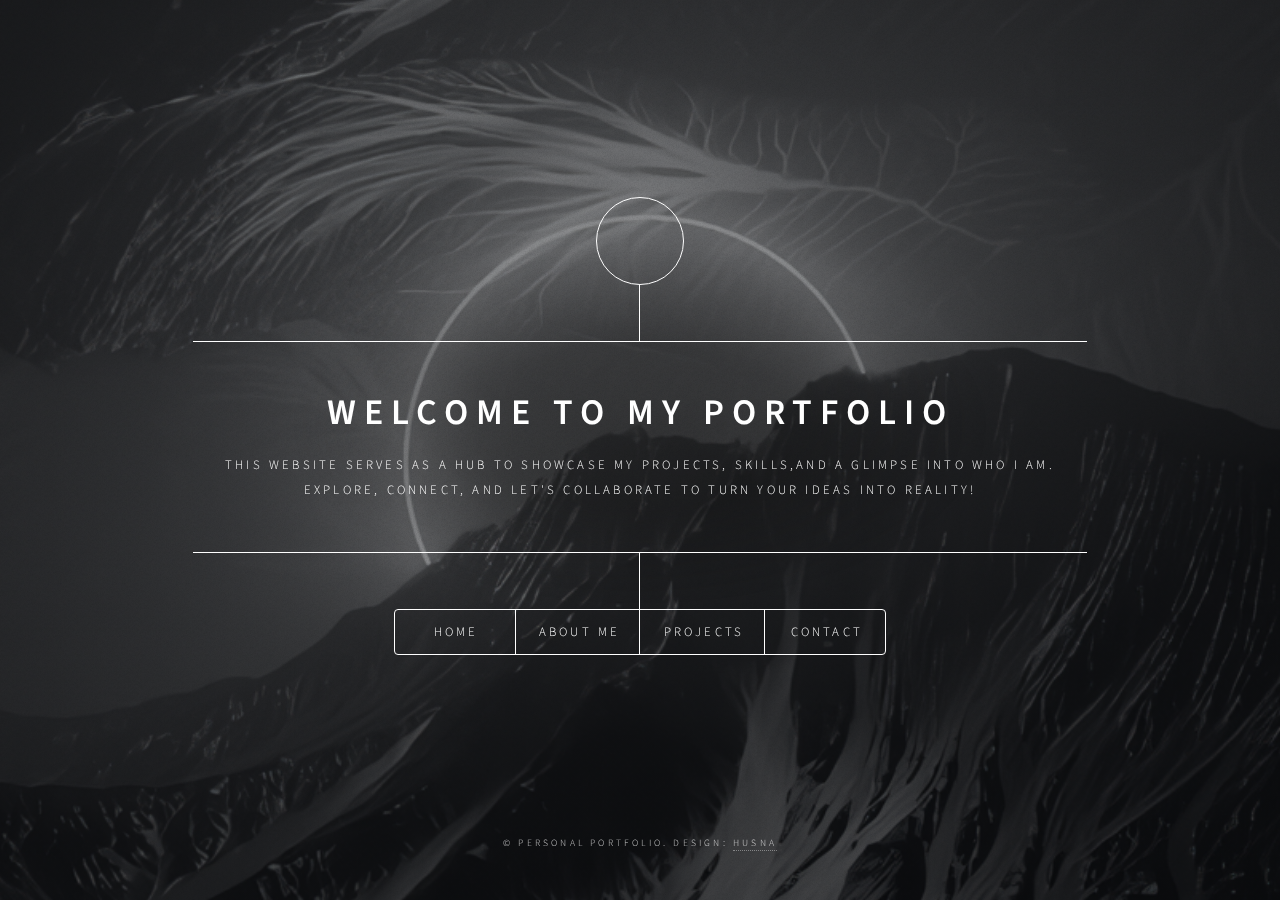
==== commit 452292c5: "Update index.html" ====
--- a/index.html
+++ b/index.html
@@ -46,9 +46,7 @@
                <!-- about -->
                 <article id="about">
                     <h2 class="major" >About Me</h2>
-                    <span class="image main"><img src="images/main image.jpg" alt="" />
-                    <a class="btn btn-square btn-outline-light mx-1" href="images/main image.jpg" data-lightbox="major">
-                    <i class="fa fa-eye"></i></a><a class="btn btn-square btn-outline-light mx-1" href=""></a></span>
+                    <span class="image main"><img src="images/main image.jpg" alt="" /></span>
                     <p>Hello, I'm Nurul Husna Binti Mohamad, a hardworking and enthusiastic web developer that loves coming up with new and exciting ways to interact with content online. A native of Pahang, where I currently reside.  My education at University Sultan Zainal Abidin was the beginning of my adventure into the technological world.</p>
                     <p>  My passion for web development goes far beyond the technical side of things. I take great pride in my dedication to user-centric design, which means that you can count on a smooth and enjoyable experience from any project I take on. The real magic of web development, in my opinion, occurs at the junction of utility and beauty.</p>
                     <p>Thank you for taking the time to look over my portfolio. I welcome any and all suggestions, proposals, and discussions. Send me a message through the form if you want to talk about working together to bring your ideas to reality.</p>
@@ -59,18 +57,14 @@
                     <h2 class="major">My Projects</h2>
 
                     <h2 class="major">Car Rental System</h2>
-                    <span class="image main"><img src="images/project_1.png" alt="" /> 
-                    <a class="btn btn-square btn-outline-light mx-1" href="images/project_1.png" data-lightbox="major">
-                    <i class="fa fa-eye"></i></a><a class="btn btn-square btn-outline-light mx-1" href=""></a></span>
+                    <span class="image main"><img src="images/project_1.png" alt="" /></span>
                     <p>The car rental system is an online platform designed for individuals seeking to lease their vehicles.  
                         The fee is determined by the car's type and the duration of the rental.   
                         We offer our customers the most competitive price.Our website is highly convenient for all users.</p>             
                     <p> Technologies used: java </p><br>
                     
                     <h2 class="major">course registration system</h2>
-                    <span class="image main"><img src="images/project_2.png" alt="" />
-                    <a class="btn btn-square btn-outline-light mx-1" href="images/project_2.png" data-lightbox="major">
-                    <i class="fa fa-eye"></i></a><a class="btn btn-square btn-outline-light mx-1" href=""></a></span>
+                    <span class="image main"><img src="images/project_2.png" alt="" /></span>
                     <p>The course registration system is an online platform designed to facilitate students in 
                         enrolling for their upcoming semester's topics without the need to physically visit the office.   
                         This website is quite beneficial to customers as it offers automatic and swift saving functionality. </p>
@@ -78,9 +72,7 @@
 
 
                     <h2 class="major">Student Management System</h2>
-                    <span class="image main"><img src="images/project_3.jpeg" alt="" />
-                    <a class="btn btn-square btn-outline-light mx-1" href="images/project_3.jpeg" data-lightbox="major">
-                    <i class="fa fa-eye"></i></a><a class="btn btn-square btn-outline-light mx-1" href=""></a></span>
+                    <span class="image main"><img src="images/project_3.jpeg" alt="" /></span>
                     <p>The management system is a tool utilised to document the attendance of students in every lesson.   
                         Students are required to provide the necessary information regarding the online classes they have attended, 
                         without the requirement for physical signatures on paper.   This has the potential to reduce both time and paper use.  
@@ -367,7 +359,7 @@
 
             <!-- Footer -->
             <footer id="footer">
-                <p class="copyright">&copy; Personal Portfolio. Design: <a href="https://html5up.net">HUSNA</a>.</p>
+<p class="copyright">&copy; Personal Portfolio. Design: <a href="https://html5up.net">HUSNA</a> </p>
             </footer>
 
         </div>
@@ -382,41 +374,7 @@
         <script src="assets/js/util.js"></script>
         <script src="assets/js/main.js"></script>
 
-        <script>
-                       function validateForm() {
-                           // Reset previous error messages
-                           document.getElementById('nameError').textContent = '';
-                           document.getElementById('emailError').textContent = '';
-                           document.getElementById('messageError').textContent = '';
-
-                           var name = document.getElementById('name').value;
-                           var email = document.getElementById('email').value;
-                           var message = document.getElementById('message').value;
-
-                           var isValid = true;
-
-                           // Basic validation for the name field
-                           if (name.trim() === '') {
-                               document.getElementById('nameError').textContent = 'Name is required';
-                               isValid = false;
-                           }
-
-                           // Basic email validation
-                           var emailRegex = /^[^\s@]+@[^\s@]+\.[^\s@]+$/;
-                           if (email.trim() === '' || !emailRegex.test(email)) {
-                               document.getElementById('emailError').textContent = 'Valid email is required';
-                               isValid = false;
-                           }
-
-                           // Basic validation for the message field
-                           if (message.trim() === '') {
-                               document.getElementById('messageError').textContent = 'Message is required';
-                               isValid = false;
-                           }
-
-                           return isValid;
-                       }
-        </script>
+       
 
     </body>
 </html>
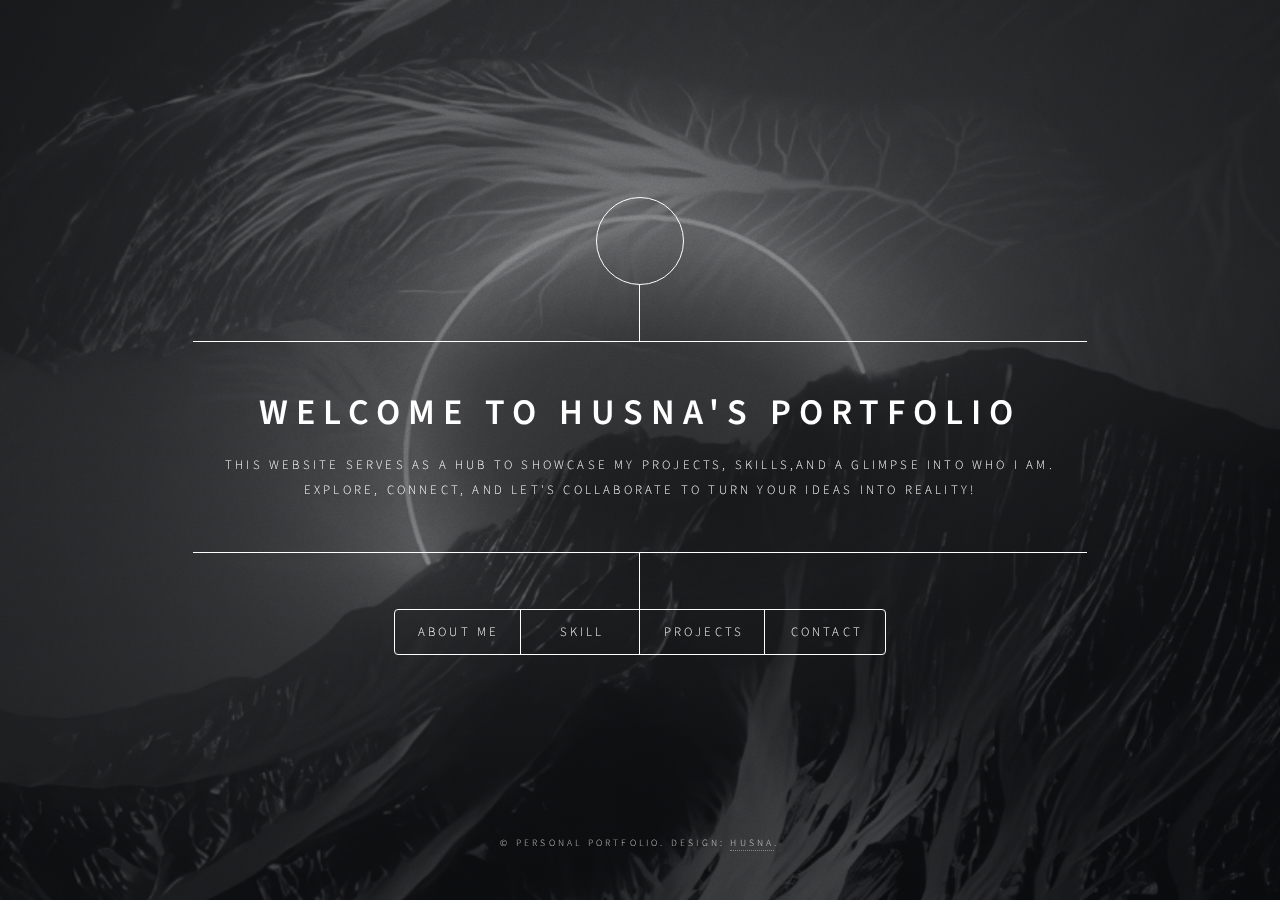
==== commit e68756e2: "Update index.html" ====
--- a/index.html
+++ b/index.html
@@ -1,12 +1,8 @@
 <!DOCTYPE HTML>
-<!--
-        Dimension by HTML5 UP
-        html5up.net | @ajlkn
-        Free for personal and commercial use under the CCA 3.0 license (html5up.net/license)
--->
+
 <html>
     <head>
-        <title>Personal Portfolio</title>
+        <title>Husna Portfolio</title>
         <meta charset="utf-8" />
         <meta name="viewport" content="width=device-width, initial-scale=1, user-scalable=no" />
         <link rel="stylesheet" href="assets/css/main.css" />
@@ -24,15 +20,15 @@
                 </div>
                 <div class="content">
                     <div class="inner">
-                        <h1>Welcome to My Portfolio</h1>
+                        <h1>Welcome to Husna's Portfolio</h1>
                         <p>This website serves as a hub to showcase my projects, skills,and a glimpse into who I am. <br/> Explore, connect, and let's 
                             collaborate to turn your ideas into reality!</p>
                     </div>
                 </div>
                 <nav>
                     <ul>
-                        <li><a href="#home">Home</a></li>
                         <li><a href="#about">About Me</a></li>
+                        <li><a href="#skill">Skill</a></li>
                         <li><a href="#projects">Projects</a></li>
                         <li><a href="#contact">Contact</a></li>
                         <!--<li><a href="#elements">Elements</a></li>-->
@@ -42,97 +38,146 @@
 
             <!-- Main -->
             <div id="main">
-           
-               <!-- about -->
+
+
+                <!-- about -->
                 <article id="about">
                     <h2 class="major" >About Me</h2>
-                    <span class="image main"><img src="images/main image.jpg" alt="" /></span>
+                    <span class="image main"><img src="images/main image.jpg" alt="" /> </span>
                     <p>Hello, I'm Nurul Husna Binti Mohamad, a hardworking and enthusiastic web developer that loves coming up with new and exciting ways to interact with content online. A native of Pahang, where I currently reside.  My education at University Sultan Zainal Abidin was the beginning of my adventure into the technological world.</p>
                     <p>  My passion for web development goes far beyond the technical side of things. I take great pride in my dedication to user-centric design, which means that you can count on a smooth and enjoyable experience from any project I take on. The real magic of web development, in my opinion, occurs at the junction of utility and beauty.</p>
                     <p>Thank you for taking the time to look over my portfolio. I welcome any and all suggestions, proposals, and discussions. Send me a message through the form if you want to talk about working together to bring your ideas to reality.</p>
-                </article>
-
-                <!-- project -->
-                <article id="projects">
-                    <h2 class="major">My Projects</h2>
-
-                    <h2 class="major">Car Rental System</h2>
-                    <span class="image main"><img src="images/project_1.png" alt="" /></span>
-                    <p>The car rental system is an online platform designed for individuals seeking to lease their vehicles.  
-                        The fee is determined by the car's type and the duration of the rental.   
-                        We offer our customers the most competitive price.Our website is highly convenient for all users.</p>             
-                    <p> Technologies used: java </p><br>
-                    
-                    <h2 class="major">course registration system</h2>
-                    <span class="image main"><img src="images/project_2.png" alt="" /></span>
-                    <p>The course registration system is an online platform designed to facilitate students in 
-                        enrolling for their upcoming semester's topics without the need to physically visit the office.   
-                        This website is quite beneficial to customers as it offers automatic and swift saving functionality. </p>
-                    <p>Technologies used: html and java</p><br>
-
-
-                    <h2 class="major">Student Management System</h2>
-                    <span class="image main"><img src="images/project_3.jpeg" alt="" /></span>
-                    <p>The management system is a tool utilised to document the attendance of students in every lesson.   
-                        Students are required to provide the necessary information regarding the online classes they have attended, 
-                        without the requirement for physical signatures on paper.   This has the potential to reduce both time and paper use.  
-                        Information can be automatically filed away in the system.</p>
-                    <p>Techhonologies used: java </p><br>
-
-                </article>
-
-                <!-- Contact -->
-                <article id="contact">
-                    <h2 class="major">Contact</h2>
-                    <form method="post" action="#" onsubmit="return validateForm()">
-
-                        <div class="fields">
-                            <div class="field half">
-                                <label for="name">Name</label>
-                                <input type="text" name="name" id="name" required ="" />
+
+                    <u><b>CONTACT DETAIL :</b></u><ul style=“list-style-type:square”>
+                        <li><strong>Birthday:</strong> 7 September 2002</li>
+
+                        <li><strong>Phone:</strong> +60 11 3708 9987</li>
+
+                        <li><strong>City:</strong> No 589 Felda keratong 4, 26900 Bandar Tun Razak, Pahang</li>
+                        
+                        <li><strong>Email:</strong> husnasena065@gmail.com
+
+                    </ul>
+                    </article>
+
+                <!-- skill -->
+                <article id="skill">
+                    <div class="row skill">
+
+                        <div class="three columns header-col">
+                            <h1><span>My Skills</span></h1>
+                        </div>
+
+                        <div class="nine columns main-col">
+
+                            <p>I'm Husna, an expert in the confusing domain of HTML, CSS and JavaScript, and I work primarily in the digital realm.
+                            </p>
+
+
+                            <p>HTML</p>
+                            <div class="container">
+                                <div class="skills html">85%</div>
                             </div>
-                            <div class="field half">
-                                <label for="email">Email</label>
-                                <input type="text" name="email" id="email" required="" />
+
+                            <p>CSS</p>
+                            <div class="container">
+                                <div class="skills css">75%</div>
                             </div>
-                            <div class="field">
-                                <label for="message">Message</label>
-                                <textarea name="message" id="message" rows="4" required="" ></textarea>
+
+                            <p>JavaScript</p>
+                            <div class="container">
+                                <div class="skills js">80%</div>
                             </div>
-                        </div>
-                        <ul class="actions">
-                            <li><input type="submit" value="Send Message" class="primary" /></li>
-                            <li><input type="reset" value="Reset" /></li>
-                        </ul>
-                    </form>
-                    <ul class="icons">
-                        <li><a href="https://twitter.com/husnaaaaa18?s=09" class="icon brands fa-twitter"><span class="label">Twitter</span></a></li>
-                        <li><a href="https://www.facebook.com/husna.mohamad.7587" class="icon brands fa-facebook-f"><span class="label">Facebook</span></a></li>
-                        <li><a href="https://instagram.com/husnamhd._?igshid=OGQ5ZDc2ODk2ZA==" class="icon brands fa-instagram"><span class="label">Instagram</span></a></li>
-                        <li><a href="#" class="icon brands fa-github"><span class="label">GitHub</span></a></li>
-                    </ul>
-                </article>
-
-                <!-- Elements -->
-                <article id="elements">
-                    <h2 class="major" >Elements</h2>
-
-                    <section>
-                        <h3 class="major">Text</h3>
-                        <p>This is <b>bold</b> and this is <strong>strong</strong>. This is <i>italic</i> and this is <em>emphasized</em>.
-                            This is <sup>superscript</sup> text and this is <sub>subscript</sub> text.
-                            This is <u>underlined</u> and this is code: <code>for (;;) { ... }</code>. Finally, <a href="#">this is a link</a>.</p>
-                        <hr />
-                        <h2>Heading Level 2</h2>
-                        <h3>Heading Level 3</h3>
-                        <h4>Heading Level 4</h4>
-                        <h5>Heading Level 5</h5>
-                        <h6>Heading Level 6</h6>
-                        <hr />
-                        <h4>Blockquote</h4>
-                        <blockquote>Fringilla nisl. Donec accumsan interdum nisi, quis tincidunt felis sagittis eget tempus euismod. Vestibulum ante ipsum primis in faucibus vestibulum. Blandit adipiscing eu felis iaculis volutpat ac adipiscing accumsan faucibus. Vestibulum ante ipsum primis in faucibus lorem ipsum dolor sit amet nullam adipiscing eu felis.</blockquote>
-                        <h4>Preformatted</h4>
-                        <pre><code>i = 0;
+
+                            <p>PHP</p>
+                            <div class="container">
+                                <div class="skills php">60%</div>
+                            </div>
+                            </article>
+
+
+
+                            <!-- project -->
+                            <article id="projects">
+                                <h2 class="major">My Projects</h2>
+
+                                <h2 class="major">Car Rental System</h2>
+                                <span class="image main"><img src="images/project_1.png" alt="" /></span>
+                                <p>The car rental system is an online platform designed for individuals seeking to lease their vehicles.  
+                                    The fee is determined by the car's type and the duration of the rental.   
+                                    We offer our customers the most competitive price.Our website is highly convenient for all users.</p>             
+                                <p> Technologies used: java </p><br>
+
+                                <h2 class="major">course registration system</h2>
+                                <span class="image main"><img src="images/project_2.png" alt="" /></span>
+                                <p>The course registration system is an online platform designed to facilitate students in 
+                                    enrolling for their upcoming semester's topics without the need to physically visit the office.   
+                                    This website is quite beneficial to customers as it offers automatic and swift saving functionality. </p>
+                                <p>Technologies used: html and java</p><br>
+
+
+                                <h2 class="major">Student Management System</h2>
+                                <span class="image main"><img src="images/project_3.jpeg" alt="" /></span>
+                                <p>The management system is a tool utilised to document the attendance of students in every lesson.   
+                                    Students are required to provide the necessary information regarding the online classes they have attended, 
+                                    without the requirement for physical signatures on paper.   This has the potential to reduce both time and paper use.  
+                                    Information can be automatically filed away in the system.</p>
+                                <p>Techhonologies used: java </p><br>
+
+                            </article>
+
+                            <!-- Contact -->
+                            <article id="contact">
+                                <h2 class="major">Contact</h2>
+                                <form method="post" action="#" onsubmit="return validateForm()">
+
+                                    <div class="fields">
+                                        <div class="field half">
+                                            <label for="name">Name</label>
+                                            <input type="text" name="name" id="name" required ="" />
+                                        </div>
+                                        <div class="field half">
+                                            <label for="email">Email</label>
+                                            <input type="text" name="email" id="email" required="" />
+                                        </div>
+                                        <div class="field">
+                                            <label for="message">Message</label>
+                                            <textarea name="message" id="message" rows="4" required="" ></textarea>
+                                        </div>
+                                    </div>
+                                    <ul class="actions">
+                                        <li><input type="submit" value="Send Message" class="primary" /></li>
+                                        <li><input type="reset" value="Reset" /></li>
+                                    </ul>
+                                </form>
+                                <ul class="icons">
+                                    <li><a href="https://twitter.com/husnaaaaa18?s=09" class="icon brands fa-twitter"><span class="label">Twitter</span></a></li>
+                                    <li><a href="https://www.facebook.com/husna.mohamad.7587" class="icon brands fa-facebook-f"><span class="label">Facebook</span></a></li>
+                                    <li><a href="https://instagram.com/husnamhd._?igshid=OGQ5ZDc2ODk2ZA==" class="icon brands fa-instagram"><span class="label">Instagram</span></a></li>
+                                    <li><a href="#" class="icon brands fa-github"><span class="label">GitHub</span></a></li>
+                                </ul>
+                            </article>
+
+                            <!-- Elements -->
+                            <article id="elements">
+                                <h2 class="major" >Elements</h2>
+
+                                <section>
+                                    <h3 class="major">Text</h3>
+                                    <p>This is <b>bold</b> and this is <strong>strong</strong>. This is <i>italic</i> and this is <em>emphasized</em>.
+                                        This is <sup>superscript</sup> text and this is <sub>subscript</sub> text.
+                                        This is <u>underlined</u> and this is code: <code>for (;;) { ... }</code>. Finally, <a href="#">this is a link</a>.</p>
+                                    <hr />
+                                    <h2>Heading Level 2</h2>
+                                    <h3>Heading Level 3</h3>
+                                    <h4>Heading Level 4</h4>
+                                    <h5>Heading Level 5</h5>
+                                    <h6>Heading Level 6</h6>
+                                    <hr />
+                                    <h4>Blockquote</h4>
+                                    <blockquote>Fringilla nisl. Donec accumsan interdum nisi, quis tincidunt felis sagittis eget tempus euismod. Vestibulum ante ipsum primis in faucibus vestibulum. Blandit adipiscing eu felis iaculis volutpat ac adipiscing accumsan faucibus. Vestibulum ante ipsum primis in faucibus lorem ipsum dolor sit amet nullam adipiscing eu felis.</blockquote>
+                                    <h4>Preformatted</h4>
+                                    <pre><code>i = 0;
 
 while (!deck.isInOrder()) {
     print 'Iteration ' + i;
@@ -141,240 +186,240 @@
 }
 
 print 'It took ' + i + ' iterations to sort the deck.';</code></pre>
-                    </section>
-
-                    <section>
-                        <h3 class="major">Lists</h3>
-
-                        <h4>Unordered</h4>
-                        <ul>
-                            <li>Dolor pulvinar etiam.</li>
-                            <li>Sagittis adipiscing.</li>
-                            <li>Felis enim feugiat.</li>
-                        </ul>
-
-                        <h4>Alternate</h4>
-                        <ul class="alt">
-                            <li>Dolor pulvinar etiam.</li>
-                            <li>Sagittis adipiscing.</li>
-                            <li>Felis enim feugiat.</li>
-                        </ul>
-
-                        <h4>Ordered</h4>
-                        <ol>
-                            <li>Dolor pulvinar etiam.</li>
-                            <li>Etiam vel felis viverra.</li>
-                            <li>Felis enim feugiat.</li>
-                            <li>Dolor pulvinar etiam.</li>
-                            <li>Etiam vel felis lorem.</li>
-                            <li>Felis enim et feugiat.</li>
-                        </ol>
-                        <h4>Icons</h4>
-                        <ul class="icons">
-                            <li><a href="#" class="icon brands fa-twitter"><span class="label">Twitter</span></a></li>
-                            <li><a href="#" class="icon brands fa-facebook-f"><span class="label">Facebook</span></a></li>
-                            <li><a href="#" class="icon brands fa-instagram"><span class="label">Instagram</span></a></li>
-                            <li><a href="#" class="icon brands fa-github"><span class="label">Github</span></a></li>
-                        </ul>
-
-                        <h4>Actions</h4>
-                        <ul class="actions">
-                            <li><a href="#" class="button primary">Default</a></li>
-                            <li><a href="#" class="button">Default</a></li>
-                        </ul>
-                        <ul class="actions stacked">
-                            <li><a href="#" class="button primary">Default</a></li>
-                            <li><a href="#" class="button">Default</a></li>
-                        </ul>
-                    </section>
-
-                    <section>
-                        <h3 class="major">Table</h3>
-                        <h4>Default</h4>
-                        <div class="table-wrapper">
-                            <table>
-                                <thead>
-                                    <tr>
-                                        <th>Name</th>
-                                        <th>Description</th>
-                                        <th>Price</th>
-                                    </tr>
-                                </thead>
-                                <tbody>
-                                    <tr>
-                                        <td>Item One</td>
-                                        <td>Ante turpis integer aliquet porttitor.</td>
-                                        <td>29.99</td>
-                                    </tr>
-                                    <tr>
-                                        <td>Item Two</td>
-                                        <td>Vis ac commodo adipiscing arcu aliquet.</td>
-                                        <td>19.99</td>
-                                    </tr>
-                                    <tr>
-                                        <td>Item Three</td>
-                                        <td> Morbi faucibus arcu accumsan lorem.</td>
-                                        <td>29.99</td>
-                                    </tr>
-                                    <tr>
-                                        <td>Item Four</td>
-                                        <td>Vitae integer tempus condimentum.</td>
-                                        <td>19.99</td>
-                                    </tr>
-                                    <tr>
-                                        <td>Item Five</td>
-                                        <td>Ante turpis integer aliquet porttitor.</td>
-                                        <td>29.99</td>
-                                    </tr>
-                                </tbody>
-                                <tfoot>
-                                    <tr>
-                                        <td colspan="2"></td>
-                                        <td>100.00</td>
-                                    </tr>
-                                </tfoot>
-                            </table>
+                                </section>
+
+                                <section>
+                                    <h3 class="major">Lists</h3>
+
+                                    <h4>Unordered</h4>
+                                    <ul>
+                                        <li>Dolor pulvinar etiam.</li>
+                                        <li>Sagittis adipiscing.</li>
+                                        <li>Felis enim feugiat.</li>
+                                    </ul>
+
+                                    <h4>Alternate</h4>
+                                    <ul class="alt">
+                                        <li>Dolor pulvinar etiam.</li>
+                                        <li>Sagittis adipiscing.</li>
+                                        <li>Felis enim feugiat.</li>
+                                    </ul>
+
+                                    <h4>Ordered</h4>
+                                    <ol>
+                                        <li>Dolor pulvinar etiam.</li>
+                                        <li>Etiam vel felis viverra.</li>
+                                        <li>Felis enim feugiat.</li>
+                                        <li>Dolor pulvinar etiam.</li>
+                                        <li>Etiam vel felis lorem.</li>
+                                        <li>Felis enim et feugiat.</li>
+                                    </ol>
+                                    <h4>Icons</h4>
+                                    <ul class="icons">
+                                        <li><a href="#" class="icon brands fa-twitter"><span class="label">Twitter</span></a></li>
+                                        <li><a href="#" class="icon brands fa-facebook-f"><span class="label">Facebook</span></a></li>
+                                        <li><a href="#" class="icon brands fa-instagram"><span class="label">Instagram</span></a></li>
+                                        <li><a href="#" class="icon brands fa-github"><span class="label">Github</span></a></li>
+                                    </ul>
+
+                                    <h4>Actions</h4>
+                                    <ul class="actions">
+                                        <li><a href="#" class="button primary">Default</a></li>
+                                        <li><a href="#" class="button">Default</a></li>
+                                    </ul>
+                                    <ul class="actions stacked">
+                                        <li><a href="#" class="button primary">Default</a></li>
+                                        <li><a href="#" class="button">Default</a></li>
+                                    </ul>
+                                </section>
+
+                                <section>
+                                    <h3 class="major">Table</h3>
+                                    <h4>Default</h4>
+                                    <div class="table-wrapper">
+                                        <table>
+                                            <thead>
+                                                <tr>
+                                                    <th>Name</th>
+                                                    <th>Description</th>
+                                                    <th>Price</th>
+                                                </tr>
+                                            </thead>
+                                            <tbody>
+                                                <tr>
+                                                    <td>Item One</td>
+                                                    <td>Ante turpis integer aliquet porttitor.</td>
+                                                    <td>29.99</td>
+                                                </tr>
+                                                <tr>
+                                                    <td>Item Two</td>
+                                                    <td>Vis ac commodo adipiscing arcu aliquet.</td>
+                                                    <td>19.99</td>
+                                                </tr>
+                                                <tr>
+                                                    <td>Item Three</td>
+                                                    <td> Morbi faucibus arcu accumsan lorem.</td>
+                                                    <td>29.99</td>
+                                                </tr>
+                                                <tr>
+                                                    <td>Item Four</td>
+                                                    <td>Vitae integer tempus condimentum.</td>
+                                                    <td>19.99</td>
+                                                </tr>
+                                                <tr>
+                                                    <td>Item Five</td>
+                                                    <td>Ante turpis integer aliquet porttitor.</td>
+                                                    <td>29.99</td>
+                                                </tr>
+                                            </tbody>
+                                            <tfoot>
+                                                <tr>
+                                                    <td colspan="2"></td>
+                                                    <td>100.00</td>
+                                                </tr>
+                                            </tfoot>
+                                        </table>
+                                    </div>
+
+                                    <h4>Alternate</h4>
+                                    <div class="table-wrapper">
+                                        <table class="alt">
+                                            <thead>
+                                                <tr>
+                                                    <th>Name</th>
+                                                    <th>Description</th>
+                                                    <th>Price</th>
+                                                </tr>
+                                            </thead>
+                                            <tbody>
+                                                <tr>
+                                                    <td>Item One</td>
+                                                    <td>Ante turpis integer aliquet porttitor.</td>
+                                                    <td>29.99</td>
+                                                </tr>
+                                                <tr>
+                                                    <td>Item Two</td>
+                                                    <td>Vis ac commodo adipiscing arcu aliquet.</td>
+                                                    <td>19.99</td>
+                                                </tr>
+                                                <tr>
+                                                    <td>Item Three</td>
+                                                    <td> Morbi faucibus arcu accumsan lorem.</td>
+                                                    <td>29.99</td>
+                                                </tr>
+                                                <tr>
+                                                    <td>Item Four</td>
+                                                    <td>Vitae integer tempus condimentum.</td>
+                                                    <td>19.99</td>
+                                                </tr>
+                                                <tr>
+                                                    <td>Item Five</td>
+                                                    <td>Ante turpis integer aliquet porttitor.</td>
+                                                    <td>29.99</td>
+                                                </tr>
+                                            </tbody>
+                                            <tfoot>
+                                                <tr>
+                                                    <td colspan="2"></td>
+                                                    <td>100.00</td>
+                                                </tr>
+                                            </tfoot>
+                                        </table>
+                                    </div>
+                                </section>
+
+                                <section>
+                                    <h3 class="major">Buttons</h3>
+                                    <ul class="actions">
+                                        <li><a href="#" class="button primary">Primary</a></li>
+                                        <li><a href="#" class="button">Default</a></li>
+                                    </ul>
+                                    <ul class="actions">
+                                        <li><a href="#" class="button">Default</a></li>
+                                        <li><a href="#" class="button small">Small</a></li>
+                                    </ul>
+                                    <ul class="actions">
+                                        <li><a href="#" class="button primary icon solid fa-download">Icon</a></li>
+                                        <li><a href="#" class="button icon solid fa-download">Icon</a></li>
+                                    </ul>
+                                    <ul class="actions">
+                                        <li><span class="button primary disabled">Disabled</span></li>
+                                        <li><span class="button disabled">Disabled</span></li>
+                                    </ul>
+                                </section>
+
+                                <section>
+                                    <h3 class="major">Form</h3>
+                                    <form method="post" action="#">
+                                        <div class="fields">
+                                            <div class="field half">
+                                                <label for="demo-name">Name</label>
+                                                <input type="text" name="demo-name" id="demo-name" value="" placeholder="Jane Doe" />
+                                            </div>
+                                            <div class="field half">
+                                                <label for="demo-email">Email</label>
+                                                <input type="email" name="demo-email" id="demo-email" value="" placeholder="jane@untitled.tld" />
+                                            </div>
+                                            <div class="field">
+                                                <label for="demo-category">Category</label>
+                                                <select name="demo-category" id="demo-category">
+                                                    <option value="">-</option>
+                                                    <option value="1">Manufacturing</option>
+                                                    <option value="1">Shipping</option>
+                                                    <option value="1">Administration</option>
+                                                    <option value="1">Human Resources</option>
+                                                </select>
+                                            </div>
+                                            <div class="field half">
+                                                <input type="radio" id="demo-priority-low" name="demo-priority" checked>
+                                                <label for="demo-priority-low">Low</label>
+                                            </div>
+                                            <div class="field half">
+                                                <input type="radio" id="demo-priority-high" name="demo-priority">
+                                                <label for="demo-priority-high">High</label>
+                                            </div>
+                                            <div class="field half">
+                                                <input type="checkbox" id="demo-copy" name="demo-copy">
+                                                <label for="demo-copy">Email me a copy</label>
+                                            </div>
+                                            <div class="field half">
+                                                <input type="checkbox" id="demo-human" name="demo-human" checked>
+                                                <label for="demo-human">Not a robot</label>
+                                            </div>
+                                            <div class="field">
+                                                <label for="demo-message">Message</label>
+                                                <textarea name="demo-message" id="demo-message" placeholder="Enter your message" rows="6"></textarea>
+                                            </div>
+                                        </div>
+                                        <ul class="actions">
+                                            <li><input type="submit" value="Send Message" class="primary" /></li>
+                                            <li><input type="reset" value="Reset" /></li>
+                                        </ul>
+                                    </form>
+                                </section>
+
+                            </article>
+
                         </div>
 
-                        <h4>Alternate</h4>
-                        <div class="table-wrapper">
-                            <table class="alt">
-                                <thead>
-                                    <tr>
-                                        <th>Name</th>
-                                        <th>Description</th>
-                                        <th>Price</th>
-                                    </tr>
-                                </thead>
-                                <tbody>
-                                    <tr>
-                                        <td>Item One</td>
-                                        <td>Ante turpis integer aliquet porttitor.</td>
-                                        <td>29.99</td>
-                                    </tr>
-                                    <tr>
-                                        <td>Item Two</td>
-                                        <td>Vis ac commodo adipiscing arcu aliquet.</td>
-                                        <td>19.99</td>
-                                    </tr>
-                                    <tr>
-                                        <td>Item Three</td>
-                                        <td> Morbi faucibus arcu accumsan lorem.</td>
-                                        <td>29.99</td>
-                                    </tr>
-                                    <tr>
-                                        <td>Item Four</td>
-                                        <td>Vitae integer tempus condimentum.</td>
-                                        <td>19.99</td>
-                                    </tr>
-                                    <tr>
-                                        <td>Item Five</td>
-                                        <td>Ante turpis integer aliquet porttitor.</td>
-                                        <td>29.99</td>
-                                    </tr>
-                                </tbody>
-                                <tfoot>
-                                    <tr>
-                                        <td colspan="2"></td>
-                                        <td>100.00</td>
-                                    </tr>
-                                </tfoot>
-                            </table>
-                        </div>
-                    </section>
-
-                    <section>
-                        <h3 class="major">Buttons</h3>
-                        <ul class="actions">
-                            <li><a href="#" class="button primary">Primary</a></li>
-                            <li><a href="#" class="button">Default</a></li>
-                        </ul>
-                        <ul class="actions">
-                            <li><a href="#" class="button">Default</a></li>
-                            <li><a href="#" class="button small">Small</a></li>
-                        </ul>
-                        <ul class="actions">
-                            <li><a href="#" class="button primary icon solid fa-download">Icon</a></li>
-                            <li><a href="#" class="button icon solid fa-download">Icon</a></li>
-                        </ul>
-                        <ul class="actions">
-                            <li><span class="button primary disabled">Disabled</span></li>
-                            <li><span class="button disabled">Disabled</span></li>
-                        </ul>
-                    </section>
-
-                    <section>
-                        <h3 class="major">Form</h3>
-                        <form method="post" action="#">
-                            <div class="fields">
-                                <div class="field half">
-                                    <label for="demo-name">Name</label>
-                                    <input type="text" name="demo-name" id="demo-name" value="" placeholder="Jane Doe" />
-                                </div>
-                                <div class="field half">
-                                    <label for="demo-email">Email</label>
-                                    <input type="email" name="demo-email" id="demo-email" value="" placeholder="jane@untitled.tld" />
-                                </div>
-                                <div class="field">
-                                    <label for="demo-category">Category</label>
-                                    <select name="demo-category" id="demo-category">
-                                        <option value="">-</option>
-                                        <option value="1">Manufacturing</option>
-                                        <option value="1">Shipping</option>
-                                        <option value="1">Administration</option>
-                                        <option value="1">Human Resources</option>
-                                    </select>
-                                </div>
-                                <div class="field half">
-                                    <input type="radio" id="demo-priority-low" name="demo-priority" checked>
-                                    <label for="demo-priority-low">Low</label>
-                                </div>
-                                <div class="field half">
-                                    <input type="radio" id="demo-priority-high" name="demo-priority">
-                                    <label for="demo-priority-high">High</label>
-                                </div>
-                                <div class="field half">
-                                    <input type="checkbox" id="demo-copy" name="demo-copy">
-                                    <label for="demo-copy">Email me a copy</label>
-                                </div>
-                                <div class="field half">
-                                    <input type="checkbox" id="demo-human" name="demo-human" checked>
-                                    <label for="demo-human">Not a robot</label>
-                                </div>
-                                <div class="field">
-                                    <label for="demo-message">Message</label>
-                                    <textarea name="demo-message" id="demo-message" placeholder="Enter your message" rows="6"></textarea>
-                                </div>
-                            </div>
-                            <ul class="actions">
-                                <li><input type="submit" value="Send Message" class="primary" /></li>
-                                <li><input type="reset" value="Reset" /></li>
-                            </ul>
-                        </form>
-                    </section>
-
-                </article>
-
-            </div>
-
-            <!-- Footer -->
-            <footer id="footer">
-<p class="copyright">&copy; Personal Portfolio. Design: <a href="https://html5up.net">HUSNA</a> </p>
-            </footer>
-
-        </div>
-
-        <!-- BG -->
-        <div id="bg"></div>
-
-        <!-- Scripts -->
-        <script src="assets/js/jquery.min.js"></script>
-        <script src="assets/js/browser.min.js"></script>
-        <script src="assets/js/breakpoints.min.js"></script>
-        <script src="assets/js/util.js"></script>
-        <script src="assets/js/main.js"></script>
-
-       
-
-    </body>
-</html>
+                        <!-- Footer -->
+                        <footer id="footer">
+                            <p class="copyright">&copy; Personal Portfolio. Design: <a href="https://html5up.net">HUSNA</a>.</p>
+                        </footer>
+
+                    </div>
+
+                    <!-- BG -->
+                    <div id="bg"></div>
+
+                    <!-- Scripts -->
+                    <script src="assets/js/jquery.min.js"></script>
+                    <script src="assets/js/browser.min.js"></script>
+                    <script src="assets/js/breakpoints.min.js"></script>
+                    <script src="assets/js/util.js"></script>
+                    <script src="assets/js/main.js"></script>
+                              
+
+                    </body>
+                    </html>
+
--- a/assets/css/main.css
+++ b/assets/css/main.css
@@ -721,89 +721,6 @@
         margin: 1.5rem 0;
     }
 
-}
-/*** Button ***/
-.btn {
-    font-weight: 500;
-    transition: .5s;
-}
-
-.btn.btn-primary,
-.btn.btn-secondary {
-    color: #FFFFFF;
-}
-
-.btn-square {
-    width: 38px;
-    height: 38px;
-}
-
-.btn-sm-square {
-    width: 32px;
-    height: 32px;
-}
-
-.btn-lg-square {
-    width: 48px;
-    height: 48px;
-}
-
-.btn-square,
-.btn-sm-square,
-.btn-lg-square {
-    padding: 0;
-    display: flex;
-    align-items: center;
-    justify-content: center;
-    font-weight: normal;
-}
-
-/*** Footer ***/
-.footer {
-    background: linear-gradient(rgba(53, 53, 53, .7), rgba(53, 53, 53, .7)), url(../img/footer.jpg) center center no-repeat;
-    background-size: cover;
-}
-
-.footer .btn.btn-social {
-    margin-right: 5px;
-    width: 35px;
-    height: 35px;
-    display: flex;
-    align-items: center;
-    justify-content: center;
-    color: var(--light);
-    border: 1px solid #FFFFFF;
-    transition: .3s;
-}
-
-.footer .btn.btn-social:hover {
-    color: var(--primary);
-}
-
-.footer .btn.btn-link {
-    display: block;
-    margin-bottom: 5px;
-    padding: 0;
-    text-align: left;
-    color: #FFFFFF;
-    font-size: 15px;
-    font-weight: normal;
-    text-transform: capitalize;
-    transition: .3s;
-}
-
-.footer .btn.btn-link::before {
-    position: relative;
-    content: "\f105";
-    font-family: "Font Awesome 5 Free";
-    font-weight: 900;
-    margin-right: 10px;
-}
-
-.footer .btn.btn-link:hover {
-    color: var(--primary);
-    letter-spacing: 1px;
-    box-shadow: none;
 }
 
 
@@ -1745,4 +1662,4 @@
 
 body.is-preload #footer {
     opacity: 0;
-}+}
